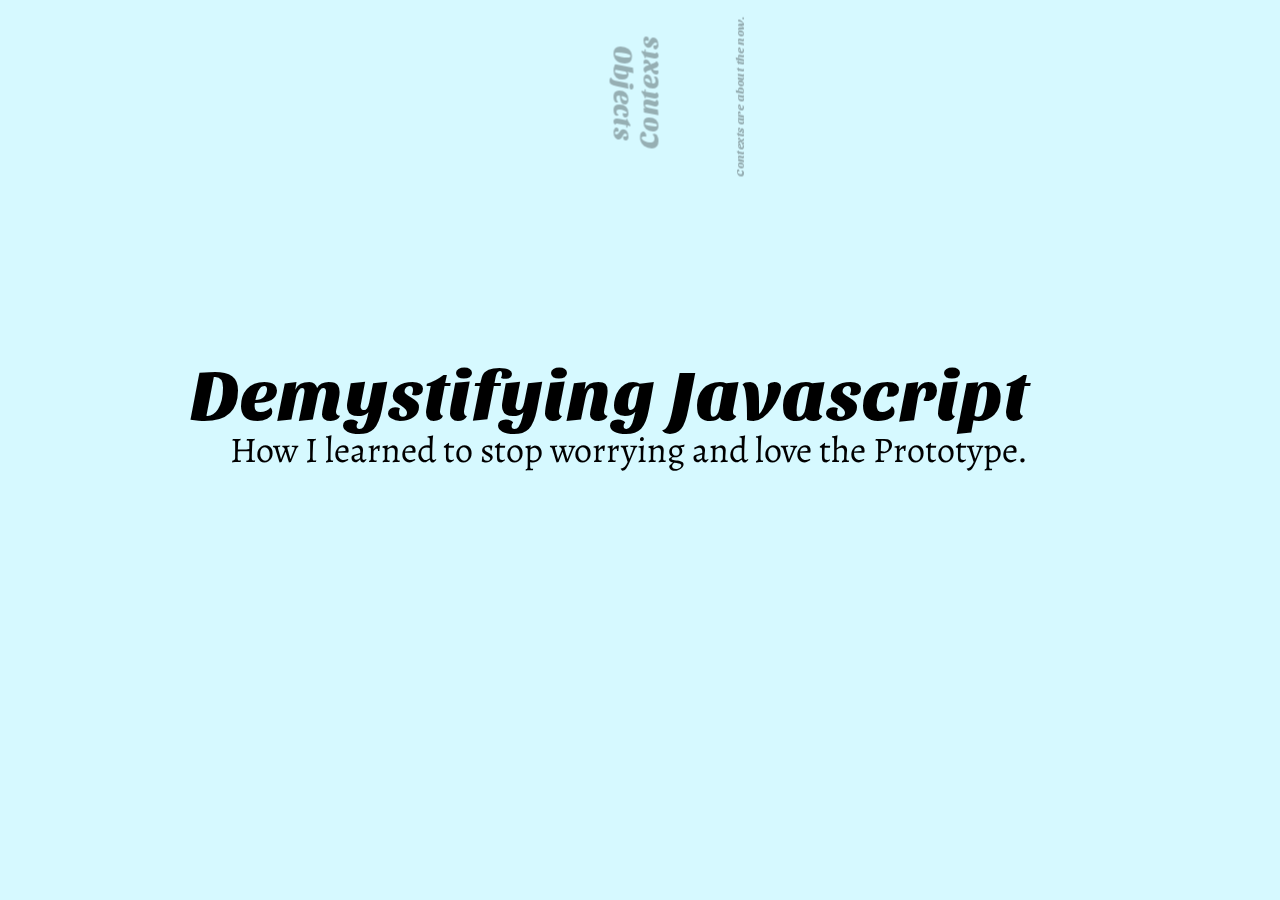
==== demystifyingJS.html @ 4c366435 "Updates for prototype content" ====
<!doctype html>

<html lang="en">
<head>
    <meta charset="utf-8" />
    <meta name="viewport" content="width=1024" />
    <meta name="apple-mobile-web-app-capable" content="yes" />
    <title>Demystifying Javascript</title>
    
    <meta name="description" content="impress.js is a presentation tool based on the power of CSS3 transforms and transitions in modern browsers and inspired by the idea behind prezi.com." />
    <meta name="author" content="Bartek Szopka" />

    <link href="http://fonts.googleapis.com/css?family=Sansita+One|Alegreya:400,900" rel="stylesheet" />
    <link href="css/demystifyingJS.css" rel="stylesheet" />
    
    <link rel="shortcut icon" href="favicon.png" />
    <link rel="apple-touch-icon" href="apple-touch-icon.png" />
</head>

<body class="impress-not-supported">

<!--
    For example this fallback message is only visible when there is `impress-not-supported` class on body.
-->
<div class="fallback-message">
    <p>Your browser <b>doesn't support the features required</b> by impress.js, so you are presented with a simplified version of this presentation.</p>
    <p>For the best experience please use the latest <b>Chrome</b>, <b>Safari</b> or <b>Firefox</b> browser.</p>
</div>

<div id="impress">

	<div id="start" class="step" data-x="0" data-y="0" data-scale="4">
        <div class="title">Demystifying Javascript</div>
		<div class="blurb">How I learned to stop worrying and love the Prototype.</div>
    </div>
	
	<div id="start2" class="step" data-x="0" data-y="0" data-z="-10" data-scale="4">
        <div class="heart"></div>
    </div>
	
	<div id="who" class="step" data-x="0" data-y="0" data-rotate-x="0" data-rotate-y="-90">
		<span style="font-size: 0.75em">My name is</span>&nbsp;
		<span class="title">Lindsay Donaghe</span>
		<ul>
		<li>I love <strong>Javascript</strong>.</li>
		<li>I build <strong>widgets</strong>.</li>
		<li>I like to <strong>share</strong>.</li>
		</ul>
    </div>
	
	<div id="who2" class="step" data-x="0" data-y="0" data-rotate-x="0" data-rotate-y="-90" data-scale="1">
		<div style="position: absolute; top: 103px; left: 270px;">
		We are creating a Javascript community:<br/>
		Join us at meetup.intranet.gdg/<strong>starfield</strong>
		</div>
    </div>
	
	<div id="history" class="step" data-x="-1200" data-y="-2000">
        <h1>Long, long ago, in 1995...</h1>
    </div>
	
	<div id="concepts" class="step" data-x="0" data-y="-1500">
        <div class="objects">Objects</div>
		<div class="contexts">Contexts</div>
    </div>
	
	<div id="obj-data" class="step only-present" data-group="objects" data-x="-390" data-y="-1400" data-rotate-z="90">
		<div class="substep">
			<div class="g-property">
			<span>Data</span>
			</div>
		</div>
    </div>
	
	<div id="obj1" class="step only-present" data-group="objects" data-x="-390" data-y="-1400" data-rotate-z="90">
		<div class="substep">
			<div class="g-property">
			<span>Key</span>
			<span>Value</span>
			</div>
		</div>
    </div>
	
	<div id="obj2" class="step only-present" data-group="objects" data-x="-390" data-y="-1400" data-rotate-z="90">
		<div class="substep">
			<div class="g-property">Property</div>
		</div>
    </div>
	
	<div id="obj3" class="step only-present" data-group="objects" data-x="-390" data-y="-1400" data-rotate-z="90">
		<div class="substep">
			<div class="g-property">Property</div>
			<div class="g-object">
				<div>Object</div>
			</div>
		</div>
    </div>
	
	<div id="obj4" class="step only-present" data-group="objects" data-x="-390" data-y="-1400" data-rotate-z="90">
		<div class="substep">
			<div class="g-property">Property</div>
			<div class="g-object">
				<div>Object</div>
				<ul>
				<li>Property</li>
				<li>Property</li>
				<li>Property</li>
				<li>Property</li>
				</ul>
			</div>
		</div>
    </div>
	
	<div id="obj5" class="step only-present" data-group="objects" data-x="-390" data-y="-1400" data-rotate-z="90">
		<div class="substep">
			<div class="g-object type-object">
				<div>Constructor</div>
				<ul>
				<li>Property</li>
				<li>Property</li>
				<li>Property</li>
				<li>Property</li>
				</ul>
			</div>
			<div class="g-object trait-object">
				<div>Prototype</div>
				<ul>
				<li>Property</li>
				<li>Property</li>
				<li>Property</li>
				<li>Property</li>
				</ul>
			</div>
			<div class="g-object instance-object">
				<div>Instance</div>
				<ul>
				<li>Property</li>
				<li>Property</li>
				<li>Property</li>
				<li>Property</li>
				</ul>
			</div>
		</div>
    </div>
	
	<div id="obj6" class="step only-present" data-group="objects" data-x="-390" data-y="-1400" data-rotate-z="90">
		<div class="substep">
			<div class="g-object type-object">
				<div>Constructor</div>
				<ul>
				<li class="trait-color">Prototype</li>
				<li>Property</li>
				<li>Property</li>
				<li>Property</li>
				</ul>
			</div>
			<div class="g-object trait-object">
				<div>Prototype</div>
				<ul>
				<li class="type-color">Constructor</li>
				<li>Property</li>
				<li>Property</li>
				<li>Property</li>
				</ul>
			</div>
			<div class="g-object instance-object">
				<div>Instance</div>
				<ul>
				<li class="type-color">Constructor</li>
				<li>Property</li>
				<li>Property</li>
				<li>Property</li>
				</ul>
			</div>
		</div>
    </div>
	
	<div id="instance1" class="step only-group-instance" data-isprop="true" data-group="instance" data-x="-600" data-y="-1450" data-z="-800">
		<div class="substep">
			<div class="type-object-details object-details">
				<div class="title">Instance</div>
			</div>
		</div>
	</div>
	
	<div id="instance2" class="step only-present" data-group="instance" data-x="-600" data-y="-1450" data-z="-800">
		<div class="substep">
			<div class="content">
				<div>Everybody loves Instances.</div>
				<img src="images/code-instance1.png" />
			</div>
		</div>
	</div>
	
	<div id="instance3" class="step only-present" data-group="instance" data-x="-600" data-y="-1450" data-z="-800">
		<div class="substep">
			<div class="content">
				<div>Instant Extensibility</div>
				<img src="images/code-instance2.png" />
			</div>
		</div>
	</div>
	
	<div id="instance4" class="step only-present" data-group="instance" data-x="-600" data-y="-1450" data-z="-800">
		<div class="substep">
			<div class="content">
				<div>Oh the things we can do...</div>
				<img src="images/code-instance3.png" />
			</div>
		</div>
	</div>
	
	<div id="instance3" class="step only-present" data-group="instance" data-x="-600" data-y="-1450" data-z="-800">
		<div class="substep">
			<div class="content">
				<div>More is better?</div>
				<img src="images/code-instance4.png" />
			</div>
		</div>
	</div>
	
	<div id="instance4" class="step only-present" data-group="instance" data-x="-600" data-y="-1450" data-z="-800">
		<div class="substep">
			<div class="content">
				<div>We can rebuild him. We have the technology.</div>
				<img src="images/code-instance5.png" />
			</div>
		</div>
	</div>

	<div id="constructor" class="step" data-mimic="obj6"></div>
	
	<div id="constructor1" class="step only-group-constructor" data-isprop="true" data-group="constructor" data-x="-200" data-y="-1750" data-z="-800">
		<div class="substep">
			<div class="type-object-details object-details">
				<div class="title">Constructor</div>
			</div>
		</div>
	</div>
	
	<div id="constructor2" class="step only-present" data-group="constructor" data-x="-200" data-y="-1750" data-z="-800">
		<div class="substep">
			<div class="content">
				<div>The Object Factory</div>
				<img src="images/code-constructor1.png" />
			</div>
		</div>
	</div>
	
	<div id="constructor3" class="step only-present" data-group="constructor" data-x="-200" data-y="-1750" data-z="-800">
		<div class="substep">
			<div class="content">
				<div>Initializes an Instance</div>
				<img src="images/code-constructor2.png" />
			</div>
		</div>
	</div>
	
	<div id="constructor5" class="step only-present" data-group="constructor" data-x="-200" data-y="-1750" data-z="-800">
		<div class="substep">
			<div class="content">
				<div>Where does it live?</div>
				<img src="images/code-constructor4.png" />
			</div>
		</div>
	</div>
	
	<div id="constructor4" class="step only-present" data-group="constructor" data-x="-200" data-y="-1750" data-z="-800">
		<div class="substep">
			<div class="content">
				<div>Verifies object Pedigree vs Type</div>
				<img src="images/code-constructor3.png" />
			</div>
		</div>
	</div>
	
	<div id="prototype" class="step" data-mimic="obj6"></div>
	
	<div id="prototype1" class="step only-group-prototype" data-isprop="true" data-group="prototype" data-x="-200" data-y="-1025" data-z="-800">
		<div class="substep">
			<div class="type-object-details object-details">
				<div class="title">Protoype</div>
			</div>
		</div>
	</div>
	
	<div id="prototype2" class="step only-present" data-group="prototype" data-x="-200" data-y="-1025" data-z="-800">
		<div class="substep">
			<div class="content">
				<div>We are all connected</div>
				<img src="images/code-prototype1.png" />				
			</div>
		</div>
	</div>
	
	<div id="prototype2" class="step only-present" data-group="prototype" data-x="-200" data-y="-1025" data-z="-800">
		<div class="substep">
			<div class="content">
				<div>Instant extensibility</div>
				<img src="images/code-prototype2.png" />				
			</div>
		</div>
	</div>
	
	<div id="prototype3" class="step only-present" data-group="prototype" data-x="-200" data-y="-1025" data-z="-800">
		<div class="substep">
			<div class="content">
				<div>REALLY Instant extensibility</div>
				<img src="images/code-prototype3.png" />				
			</div>
		</div>
	</div>
	
	<div id="prototype5" class="step only-present" data-group="prototype" data-x="-200" data-y="-1025" data-z="-800">
		<div class="substep">
			<div class="content">
				<div>Default value provider</div>
				<img src="images/code-prototype4.png" />				
			</div>
		</div>
	</div>
	
	<div id="prototype6" class="step only-present" data-group="prototype" data-x="-200" data-y="-1025" data-z="-800">
		<div class="substep">
			<div class="content">
				<div>More than one way to skin a Nyan cat</div>
				<img src="images/code-prototype5.png" />				
			</div>
		</div>
	</div>
	
	<div id="prototype-inheritance" class="step" data-mimic="obj6"></div>
	
	<div id="inheritance1" class="step only-present" data-group="prototype" data-x="-200" data-y="-1025" data-z="-800">
		<div class="substep">
			<div class="content">
				<div>Inheritance via the Prototype</div>
				<img src="images/code-prototype6.png" />				
			</div>
		</div>
	</div>
	
	<div id="inheritance2" class="step only-present" data-group="prototype" data-x="-200" data-y="-1025" data-z="-800">
		<div class="substep">
			<div class="content">
				<div>Are you my type?</div>
				<img src="images/code-prototype7.png" />				
			</div>
		</div>
	</div>
	
	<div id="inheritance3" class="step only-present" data-group="prototype" data-x="-200" data-y="-1025" data-z="-800">
		<div class="substep">
			<div class="content">
				<div>Know where you're coming from...</div>
				<img src="images/code-prototype8.png" />				
			</div>
		</div>
	</div>
	
	<div id="inheritance4" class="step only-present" data-group="prototype" data-x="-200" data-y="-1025" data-z="-800">
		<div class="substep">
			<div class="content">
				<div>Now we have it.</div>
				<img src="images/code-prototype9.png" />				
			</div>
		</div>
	</div>
	
	<div id="prototype-chain" data-group="objects" class="step prototypechain only-present" data-x="-800" data-y="-1500" data-z="-3500" data-rotate-z="90">
		<div>Prototype Chain</div>
		<div>Can we find the property in the instance?</div>
			<div>Yes - Return it!</div>
			<div>No - Check the <span class="pcnext">constructor's prototype.</span></div>
    </div>
	
	<div id="prototype-chain-2" data-group="objects" class="step prototypechain only-present" data-x="-920" data-y="-1400" data-z="-3000" data-rotate-z="90">
		<div style="padding-top:175px;">Can we find the property in the</div>
			<div style="font-size: 170%;background: rgb(215, 215, 215);">constructor's prototype?</div>
			<div>Yes - Return it!</div>
			<div>No - Check the <span class="pcnext">constructor's prototype's constructor.</span></div>
    </div>
	
	<div id="concepts2" class="step" data-mimic="concepts" data-x="0" data-y="-1500" data-scale="1"></div>
	
	<div id="con1" class="step" data-x="400" data-y="-1500" data-rotate-z="-90">
		<div class="title">Contexts are about the now.</div>
    </div>

	<div id="overview" class="step" data-x="0" data-y="-500" data-scale="6">
    </div>
</div>

<script src="js/impress.js"></script>
<script>impress(undefined, {
	onStepEnter: function(step) { if (window[step.id + 'Action'] !== undefined) window[step.id + 'Action'](step); }
}).init();

function obj6Action(step)
{
	var to = $('#obj6 .type-object');
	console.log('in obj6 action ' + to.style.top);
}

var $ = function ( selector, context ) {
        context = context || document;
        return context.querySelector(selector);
};

function createLine(x1,y1, x2,y2){
    var length = Math.sqrt((x1-x2)*(x1-x2) + (y1-y2)*(y1-y2));
  var angle  = Math.atan2(y2 - y1, x2 - x1) * 180 / Math.PI;
  var transform = 'rotate('+angle+'deg)';

    var line = $('<div>')
        .appendTo('#impress')
        .addClass('line')
        .css({
          'position': 'absolute',
          'transform': transform
        })
        .width(length)
        .offset({left: x1, top: y1});

    return line;
}

</script>
</body>
</html>
---- css/demystifyingJS.css ----
/* 
    We start with a good ol' reset.
    That's the one by Eric Meyer http://meyerweb.com/eric/tools/css/reset/ 
    
    You can probably argue if it is needed here, or not, but for sure it
    doesn't do any harm and gives us a fresh start.
*/

html, body, div, span, applet, object, iframe,
h1, h2, h3, h4, h5, h6, p, blockquote, pre,
a, abbr, acronym, address, big, cite, code,
del, dfn, em, img, ins, kbd, q, s, samp,
small, strike, strong, sub, sup, tt, var,
b, u, i, center,
dl, dt, dd, ol, ul, li,
fieldset, form, label, legend,
table, caption, tbody, tfoot, thead, tr, th, td,
article, aside, canvas, details, embed, 
figure, figcaption, footer, header, hgroup, 
menu, nav, output, ruby, section, summary,
time, mark, audio, video {
    margin: 0;
    padding: 0;
    border: 0;
    font-size: 100%;
    font: inherit;
    vertical-align: baseline;
}

/* HTML5 display-role reset for older browsers */
article, aside, details, figcaption, figure, 
footer, header, hgroup, menu, nav, section {
    display: block;
}
body {
    line-height: 1;
}
ol, ul {
    list-style: none;
}
blockquote, q {
    quotes: none;
}
blockquote:before, blockquote:after,
q:before, q:after {
    content: '';
    content: none;
}

table {
    border-collapse: collapse;
    border-spacing: 0;
}

/*
    Now here is when interesting things start to appear.
    
    We set up <body> styles with default font and nice gradient in the background.
    And yes, there is a lot of repetition there because of -prefixes but we don't
    want to leave anybody behind.
*/
body {
    font-family: 'PT Sans', sans-serif;
    min-height: 740px;

	background: rgb(214,249,255); /* Old browsers */
	/*background: -moz-radial-gradient(center, ellipse cover,  rgba(214,249,255,1) 0%, rgba(158,232,250,1) 100%);  FF3.6+ */
	/*background: -webkit-gradient(radial, center center, 0px, center center, 100%, color-stop(0%,rgba(214,249,255,1)), color-stop(100%,rgba(158,232,250,1))); /* Chrome,Safari4+ */
	/*background: -webkit-radial-gradient(center, ellipse cover,  rgba(214,249,255,1) 0%,rgba(158,232,250,1) 100%); /* Chrome10+,Safari5.1+ */
	/*background: -o-radial-gradient(center, ellipse cover,  rgba(214,249,255,1) 0%,rgba(158,232,250,1) 100%); /* Opera 12+ */
	/*background: -ms-radial-gradient(center, ellipse cover,  rgba(214,249,255,1) 0%,rgba(158,232,250,1) 100%); /* IE10+ */
	/*background: radial-gradient(center, ellipse cover,  rgba(214,249,255,1) 0%,rgba(158,232,250,1) 100%); /* W3C */
	-webkit-transition: background-color 500ms ease-out 200ms; /* property duration timing-function delay */
    -moz-transition: background-color 500ms ease-out 200ms;
    -o-transition: background-color 500ms ease-out 200ms;
    transition: background-color 500ms ease-out 200ms;
}

body.impress-group-objects {
	background-color: #A086CE; /*rgb(160,134,206); /* Old browsers */
	/*
	background: -moz-radial-gradient(center, ellipse cover,  rgba(229,112,231,1) 0%, rgba(200,94,199,1) 47%, rgba(168,73,163,1) 100%); 
	background: -webkit-gradient(radial, center center, 0px, center center, 100%, color-stop(0%,rgba(229,112,231,1)), color-stop(47%,rgba(200,94,199,1)), color-stop(100%,rgba(168,73,163,1)));
	background: -webkit-radial-gradient(center, ellipse cover,  rgba(229,112,231,1) 0%,rgba(200,94,199,1) 47%,rgba(168,73,163,1) 100%); 
	background: -o-radial-gradient(center, ellipse cover,  rgba(229,112,231,1) 0%,rgba(200,94,199,1) 47%,rgba(168,73,163,1) 100%);
	background: -ms-radial-gradient(center, ellipse cover,  rgba(229,112,231,1) 0%,rgba(200,94,199,1) 47%,rgba(168,73,163,1) 100%);
	background: radial-gradient(center, ellipse cover,  rgba(229,112,231,1) 0%,rgba(200,94,199,1) 47%,rgba(168,73,163,1) 100%); 
	
	-webkit-transition: background-color 500ms ease-out 200ms;  property duration timing-function delay 
    -moz-transition: background-color 500ms ease-out 200ms;
    -o-transition: background-color 500ms ease-out 200ms;
    transition: background-color 500ms ease-out 200ms;*/
}

body.impress-group-instance {
	background-color: #8EFF9D;
}

body.impress-group-constructor {
	background-color: #8EBDFF;
}

body.impress-group-prototype {
	background-color: #F5FF8E;
}

/*
    Now let's bring some text styles back ...
*/
b, strong { font-weight: bold }
i, em { font-style: italic }

/*
    ... and give links a nice look.
*/
a {
    color: inherit;
    text-decoration: none;
    padding: 0 0.1em;
    background: rgba(255,255,255,0.5);
    text-shadow: -1px -1px 2px rgba(100,100,100,0.9);
    border-radius: 0.2em;
    
    -webkit-transition: 0.5s;
    -moz-transition:    0.5s;
    -ms-transition:     0.5s;
    -o-transition:      0.5s;
    transition:         0.5s;
}

a:hover,
a:focus {
    background: rgba(255,255,255,1);
    text-shadow: -1px -1px 2px rgba(100,100,100,0.5);
}

/*
    Because the main point behind the impress.js demo is to demo impress.js
    we display a fallback message for users with browsers that don't support
    all the features required by it.
    
    All of the content will be still fully accessible for them, but I want
    them to know that they are missing something - that's what the demo is
    about, isn't it?
    
    And then we hide the message, when support is detected in the browser.
*/

.fallback-message {
    font-family: sans-serif;
    line-height: 1.3;
    
    width: 780px;
    padding: 10px 10px 0;
    margin: 20px auto;

    border: 1px solid #E4C652;
    border-radius: 10px;
    background: #EEDC94;
}

.fallback-message p {
    margin-bottom: 10px;
}

.impress-supported .fallback-message {
    display: none;
}

/*
    Now let's style the presentation steps.
    
    We start with basics to make sure it displays correctly in everywhere ...
*/

.step {
    position: relative;
    width: 900px;
    padding: 40px;
    margin: 20px auto;

    -webkit-box-sizing: border-box;
    -moz-box-sizing:    border-box;
    -ms-box-sizing:     border-box;
    -o-box-sizing:      border-box;
    box-sizing:         border-box;

    font-family: 'Alegreya', Arial, sans-serif;
    font-size: 36px;
    line-height: 1.5;
}

/*
    ... and we enhance the styles for impress.js.
    
    Basically we remove the margin and make inactive steps a little bit transparent.
*/
.impress-enabled .step {
    margin: 0;
    opacity: 0.3;

    -webkit-transition: opacity 1s;
    -moz-transition:    opacity 1s;
    -ms-transition:     opacity 1s;
    -o-transition:      opacity 1s;
    transition:         opacity 1s;
}

.impress-enabled .step.active { opacity: 1 }

/* if we want steps that only show when they are the present step... */
.impress-enabled .step.only-present  {
    opacity: 0;
	
	-webkit-transition: opacity 1s;
    -moz-transition:    opacity 1s;
    -ms-transition:     opacity 1s;
    -o-transition:      opacity 1s;
    transition:         opacity 1s;
}

.impress-enabled  .step.only-present.active 
{
	opacity: 1;
}

/* if we want steps that only show when they are part of the active group... */
.impress-enabled  .step.only-group-instance,
.impress-enabled  .step.only-group-constructor,
.impress-enabled  .step.only-group-prototype
{
    opacity: 0;
}

.impress-enabled.impress-group-instance .step.only-group-instance,
.impress-enabled.impress-group-constructor .step.only-group-constructor,
.impress-enabled.impress-group-prototype .step.only-group-prototype 
{
	opacity: 1;
}

div.line{
  transform-origin: 0 100%;
  height: 3px; /* Line width of 3 */
  background: #000; /* Black fill */
}

/*
    These 'slide' step styles were heavily inspired by HTML5 Slides:
    http://html5slides.googlecode.com/svn/trunk/styles.css
    
    ;)
    
    They cover everything what you see on first three steps of the demo.
*/
.concept {
    display: block;

    width: 900px;
    height: 700px;
    padding: 40px 60px;

    background-color: white;
    border: 1px solid rgba(0, 0, 0, .3);
    border-radius: 10px;
    box-shadow: 0 2px 6px rgba(0, 0, 0, .1);

    color: rgb(102, 102, 102);
    text-shadow: 0 2px 2px rgba(0, 0, 0, .1);

    font-family: 'Paytone One', Arial, sans-serif;
    font-size: 30px;
    line-height: 36px;
    letter-spacing: -1px;
}

.title {
	font-family: 'Sansita One', Arial, sans-serif;
	font-size: 48px;
}

#start .title {
	position: absolute;
	top: -40px;
	left: 0;
	font-size: 2em;
}

#start .blurb {
	font-size: 1em;
}

.impress-on-start2 #start {
	opacity: 1;
}
#start2.future {
	opacity:0;
}

#start2 .heart {
    position: relative;
    width: 200px;
    height: 180px;
	left: 500px;
	top: -40px;
	
	-webkit-transform: rotate(25deg);
       -moz-transform: rotate(25deg);
        -ms-transform: rotate(25deg);
         -o-transform: rotate(25deg);
            transform: rotate(25deg);
}
#start2 .heart:before,
#start2 .heart:after {
    position: absolute;
    content: "";
    left: 150px;
    top: 0;
    width: 150px;
    height: 240px;
    background: #fc2e5a;
    -moz-border-radius: 70px 70px 0 0;
    border-radius: 70px 70px 0 0;
    -webkit-transform: rotate(-45deg);
       -moz-transform: rotate(-45deg);
        -ms-transform: rotate(-45deg);
         -o-transform: rotate(-45deg);
            transform: rotate(-45deg);
    -webkit-transform-origin: 0 100%;
       -moz-transform-origin: 0 100%;
        -ms-transform-origin: 0 100%;
         -o-transform-origin: 0 100%;
            transform-origin: 0 100%;
}
#start2 .heart:after {
    left: 0;
    -webkit-transform: rotate(45deg);
       -moz-transform: rotate(45deg);
        -ms-transform: rotate(45deg);
         -o-transform: rotate(45deg);
            transform: rotate(45deg);
    -webkit-transform-origin: 100% 100%;
       -moz-transform-origin: 100% 100%;
        -ms-transform-origin: 100% 100%;
         -o-transform-origin: 100% 100%;
            transform-origin :100% 100%;
}

#who2.future {
	opacity:0;
}

#concepts .title {
	position: absolute;
	top: -200px;
	left: 0;
}

.objects, .contexts {
   font-family: 'Sansita One', Arial, sans-serif;
	font-size: 3em;
	text-align: center;
	position: absolute;
}

.impress-group-objects #concepts {
	opacity: 0.8;
}
.impress-group-objects .objects {
	color: #fff;
	opacity: 1;
	-webkit-transition: color 500ms ease-out 200ms; /* property duration timing-function delay */
    -moz-transition: color 500ms ease-out 200ms;
    -o-transition: color 500ms ease-out 200ms;
    transition: color 500ms ease-out 200ms;
}

.substep {
	height: 600px;
	width: 100%;
	position: relative;
	border: 1px solid transparent; /* to get layout to work */
}

.objects {
	-webkit-transform: rotate(90deg);
       -moz-transform: rotate(90deg);
        -ms-transform: rotate(90deg);
         -o-transform: rotate(90deg);
            transform: rotate(90deg);
	top: 30px;
	left: 190px;
}

.contexts {
	-webkit-transform: rotate(-90deg);
       -moz-transform: rotate(-90deg);
        -ms-transform: rotate(-90deg);
         -o-transform: rotate(-90deg);
            transform: rotate(-90deg);
	top: 30px;
	right: 190px;
}

.g-property
{
	position: absolute;
	top: 150px;
	left: 320px;
	width: 230px;
	background-color: #fff;
	border: 2px solid #000; 
	font-family: Consolas;
	padding: 10px 0 0 20px;
}

#obj4 .g-property { opacity: 0; }
#obj4.active .g-property
{
	opacity: 1;
	top:300px;
-webkit-animation: gprop 1s ease 0.25s 1;
-moz-animation: gprop 1s ease 0.25s 1;
-o-animation: gprop 1s ease 0.25s 1;
}

@keyframes gprop
{
from {top: 150px;}
to {top:300px;}
}

@-moz-keyframes gprop /* Firefox */
{
from {top: 150px;}
to {top:300px;}
}

@-webkit-keyframes gprop /*Safari and Chrome */
{
from {top: 150px;}
to {top:300px;}
}

.g-object
{
	position: absolute;
	height: 302px;
	width: 320px;
	border: 2px solid #000;
	font-family: Consolas;
}

#obj3 .g-object, #obj4 .g-object 
{
	top: 250px;
	left: 250px;
	background-color: #ddd;
}

.g-object div 
{
	position: absolute;
	top: 115px;
	left: -115px;
	width: 300px;
	text-align: center;
	font-size: 1.1em;
    -webkit-transform: rotate(-90deg);
    -moz-transform:    rotate(-90deg);
    -ms-transform:     rotate(-90deg);
    -o-transform:      rotate(-90deg);
    transform:         rotate(-90deg);
}

.instance-object { opacity: 0; background-color: #8EFF9D;}
#obj5.active .instance-object,
#obj6.active .instance-object
{
	opacity: 1;
	top: 320px;
	left: 230px;
	
	-moz-transform: scale(0.8);
	-webkit-transform: scale(0.8);
	transform: scale(0.8);
}

#obj5.active .instance-object
{	
	-webkit-animation: instobj 1s ease 0.25s 1;
	-moz-animation: instobj 1s ease 0.25s 1;
	-o-animation: instobj 1s ease 0.25s 1;
	
	-webkit-transition: opacity 1s;
    -moz-transition:    opacity 1s;
    -ms-transition:     opacity 1s;
    -o-transition:      opacity 1s;
    transition:         opacity 1s;
	
	 -webkit-transition-delay: 0.25s;
    -moz-transition-delay:    0.25s;
    -ms-transition-delay:     0.25s;
    -o-transition-delay:      0.25s;
    transition-delay:         0.25s;
}

@keyframes instobj
{
from {top: 250px; left: 250px; transform: scale(1);}
to {top:320px; left: 230px; transform: scale(0.8);}
}

@-moz-keyframes instobj /* Firefox */
{
from {top: 250px; left: 250px; -moz-transform: scale(1);}
to {top:320px; left: 230px; -moz-transform: scale(0.8);}
}

@-webkit-keyframes instobj /*Safari and Chrome */
{
from {top: 250px; left: 250px; -webkit-transform: scale(1);}
to {top:320px; left: 230px; -webkit-transform: scale(0.8);}
}

.type-object, .type-color { background-color: #8EBDFF !important; }
.past .type-object, .future .type-object { opacity: 0; }
#obj5.active .type-object,
#obj6.active .type-object
{
	opacity: 1;
	top:50px;
	left: 0px;
	-moz-transform: scale(0.8);
	-webkit-transform: scale(0.8);
	transform: scale(0.8);
}

#obj5.active .type-object
{
	-webkit-animation: typeobj 1s ease 0.5s 1;
	-moz-animation: typeobj 1s ease 0.5s 1;
	-o-animation: typeobj 1s ease 0.5s 1;
	
	 -webkit-transition: opacity 1s;
    -moz-transition:    opacity 1s;
    -ms-transition:     opacity 1s;
    -o-transition:      opacity 1s;
    transition:         opacity 1s;
	
	 -webkit-transition-delay: 0.5s;
    -moz-transition-delay:    0.5s;
    -ms-transition-delay:     0.5s;
    -o-transition-delay:      0.5s;
    transition-delay:         0.5s;
}

@keyframes typeobj
{
from {top: 250px; left: 250px; transform: scale(1); }
to {top:50px; left: 0px; transform: scale(0.8); }
}

@-moz-keyframes typeobj /* Firefox */
{
from {top: 250px; left: 250px; -moz-transform: scale(1);}
to {top:50px; left: 0px; -moz-transform: scale(0.8); }
}

@-webkit-keyframes typeobj /*Safari and Chrome */
{
from {top: 250px; left: 250px; -webkit-transform: scale(1); }
to {top:50px; left: 0px; -webkit-transform: scale(0.8); }
}
.trait-object, .trait-color { background-color: #F5FF8E  !important;}
.future .trait-object, .past .trait-object { opacity: 0; }
#obj5.active .trait-object,
#obj6.active .trait-object
{
	opacity: 1;
	top:50px;
	left: 470px;
	
	-moz-transform: scale(0.8);
	-webkit-transform: scale(0.8);
	transform: scale(0.8);
}

#obj5.active .trait-object
{
	-webkit-animation: traitobj 1s ease 0.5s 1;
	-moz-animation: traitobj 1s ease 0.5s 1;
	-o-animation: traitobj 1s ease 0.5s 1;
	
	-webkit-transition: opacity 1s;
    -moz-transition:    opacity 1s;
    -ms-transition:     opacity 1s;
    -o-transition:      opacity 1s;
    transition:         opacity 1s;
	
	 -webkit-transition-delay: 0.5s;
    -moz-transition-delay:    0.5s;
    -ms-transition-delay:     0.5s;
    -o-transition-delay:      0.5s;
    transition-delay:         0.5s;
}

@keyframes traitobj
{
from {top: 250px; left: 250px; transform: scale(1);}
to {top:50px; left: 470px; transform: scale(0.8);}
}

@-moz-keyframes traitobj /* Firefox */
{
from {top: 250px; left: 250px; -moz-transform: scale(1);}
to {top:50px; left: 470px; -moz-transform: scale(0.8);}
}

@-webkit-keyframes traitobj /*Safari and Chrome */
{
from {top: 250px; left: 250px; -webkit-transform: scale(1);}
to {top:50px; left: 470px; -webkit-transform: scale(0.8);}
}


.g-object ul {
	left: 70px;
	position: absolute;
	top: 0;
	width: 248px;
	border-left: 2px solid #000;
	margin: 0;
	padding: 0;
}
.g-object li { 
	opacity: 0; 
	padding: 10px 20px;
	border-bottom: 2px solid #000;
	background: #fff;
}
.active .g-object li { opacity:1; }

.g-object li:last-child { border-bottom: none; }

#obj4.active .g-object li:nth-child(1) {
	opacity: 1;

    -webkit-transition: opacity 1s;
    -moz-transition:    opacity 1s;
    -ms-transition:     opacity 1s;
    -o-transition:      opacity 1s;
    transition:         opacity 1s;
	
	 -webkit-transition-delay: 0.5s;
    -moz-transition-delay:    0.5s;
    -ms-transition-delay:     0.5s;
    -o-transition-delay:      0.5s;
    transition-delay:         0.5s;
}
#obj4.active .g-object li:nth-child(2) {
	opacity: 1;

    -webkit-transition: opacity 1s;
    -moz-transition:    opacity 1s;
    -ms-transition:     opacity 1s;
    -o-transition:      opacity 1s;
    transition:         opacity 1s;
	
	 -webkit-transition-delay: 0.5s;
    -moz-transition-delay:    0.5s;
    -ms-transition-delay:     0.5s;
    -o-transition-delay:      0.5s;
    transition-delay:         0.5s;
}
#obj4.active .g-object li:nth-child(3) {
	opacity: 1;

    -webkit-transition: opacity 1s;
    -moz-transition:    opacity 1s;
    -ms-transition:     opacity 1s;
    -o-transition:      opacity 1s;
    transition:         opacity 1s;
	
	 -webkit-transition-delay: 0.75s;
    -moz-transition-delay:    0.75s;
    -ms-transition-delay:     0.75s;
    -o-transition-delay:      0.75s;
    transition-delay:         0.75s;
}
#obj4.active .g-object li:nth-child(4) {
	opacity: 1;

    -webkit-transition: opacity 1s;
    -moz-transition:    opacity 1s;
    -ms-transition:     opacity 1s;
    -o-transition:      opacity 1s;
    transition:         opacity 1s;
	
	 -webkit-transition-delay: 1s;
    -moz-transition-delay:    1s;
    -ms-transition-delay:     1s;
    -o-transition-delay:      1s;
    transition-delay:         1s;
}

.type-object-details div.title {
	
}
.object-details div.title {
	font-family: Consolas;
	font-size: 2em;
	text-align: center;
}

.impress-group-instance .content,
.impress-group-constructor .content,
.impress-group-prototype .content
 {
	margin-top: 100px;
}

.prototypechain.future{
	opacity: 0;
}

.prototypechain.present {
	opacity: 1;
}

.prototypechain.past {
	opacity: 1;
}

.slide q {
    display: block;
    font-size: 50px;
    line-height: 72px;

    margin-top: 100px;
}

.slide q strong {
    white-space: nowrap;
}

/*
    And now we start to style each step separately.
    
    I agree that this may be not the most efficient, object-oriented and
    scalable way of styling, but most of steps have quite a custom look
    and typography tricks here and there, so they had to be styles separately.

    First is the title step with a big <h1> (no room for padding) and some
    3D positioning along Z axis.
*/

#title {
    padding: 0;
}

#title .try {
    font-size: 64px;
    position: absolute;
    top: -0.5em;
    left: 1.5em;
    
    -webkit-transform: translateZ(20px);
    -moz-transform:    translateZ(20px);
    -ms-transform:     translateZ(20px);
    -o-transform:      translateZ(20px);
    transform:         translateZ(20px);
}

#title h1 {
    font-size: 190px;
    
    -webkit-transform: translateZ(50px);
    -moz-transform:    translateZ(50px);
    -ms-transform:     translateZ(50px);
    -o-transform:      translateZ(50px);
    transform:         translateZ(50px);
}

#title .footnote {
    font-size: 32px;
}

/*
    Second step is nothing special, just a text with a link, so it doesn't need
    any special styling.
    
    Let's move to 'big thoughts' with centered text and custom font sizes.
*/
#big {
    width: 600px;
    text-align: center;
    font-size: 60px;
    line-height: 1;
}

#big b {
    display: block;
    font-size: 250px;
    line-height: 250px;
}

#big .thoughts {
    font-size: 90px;
    line-height: 150px;
}

/*
    'Tiny ideas' just need some tiny styling.
*/
#tiny {
    width: 500px;
    text-align: center;
}

/*
    This step has some animated text ...
*/
#ing { width: 500px }

/*
    ... so we define display to `inline-block` to enable transforms and
    transition duration to 0.5s ...
*/
#ing b {
    display: inline-block;
    -webkit-transition: 0.5s;
    -moz-transition:    0.5s;
    -ms-transition:     0.5s;
    -o-transition:      0.5s;
    transition:         0.5s;
}

/*
    ... and we want 'positioning` word to move up a bit when the step gets
    `present` class ...
*/
#ing.present .positioning {
    -webkit-transform: translateY(-10px);
    -moz-transform:    translateY(-10px);
    -ms-transform:     translateY(-10px);
    -o-transform:      translateY(-10px);
    transform:         translateY(-10px);
}

/*
    ... 'rotating' to rotate quater of a second later ...
*/
#ing.present .rotating {
    -webkit-transform: rotate(-10deg);
    -moz-transform:    rotate(-10deg);
    -ms-transform:     rotate(-10deg);
    -o-transform:      rotate(-10deg);
    transform:         rotate(-10deg);

    -webkit-transition-delay: 0.25s;
    -moz-transition-delay:    0.25s;
    -ms-transition-delay:     0.25s;
    -o-transition-delay:      0.25s;
    transition-delay:         0.25s;
}

/*
    ... and 'scaling' to scale down after another quater of a second.
*/
#ing.present .scaling {
    -webkit-transform: scale(0.7);
    -moz-transform:    scale(0.7);
    -ms-transform:     scale(0.7);
    -o-transform:      scale(0.7);
    transform:         scale(0.7);

    -webkit-transition-delay: 0.5s;
    -moz-transition-delay:    0.5s;
    -ms-transition-delay:     0.5s;
    -o-transition-delay:      0.5s;
    transition-delay:         0.5s;
}

/*
    The 'imagination' step is again some boring font-sizing.
*/

#imagination {
    width: 600px;
}

#imagination .imagination {
    font-size: 78px;
}

/*
    There is nothing really special about 'use the source, Luke' step, too,
    except maybe of the Yoda background.
    
    As you can see below I've 'hard-coded' it in data URL.
    That's not the best way to serve images, but because that's just this one
    I decided it will be OK to have it this way.
    
    Just make sure you don't blindly copy this approach.
*/
#source {
    width: 700px;
    padding-bottom: 300px;
    
    /* Yoda Icon :: Pixel Art from Star Wars http://www.pixeljoint.com/pixelart/1423.htm */
    background-image: url([data-uri]);
    background-position: bottom right;
    background-repeat: no-repeat;
}

#source q {
    font-size: 60px;
}

/*
    And the "it's in 3D" step again brings some 3D typography - just for fun.
    
    Because we want to position <span> elements in 3D we set transform-style to
    `preserve-3d` on the paragraph.
    It is not needed by webkit browsers, but it is in Firefox. It's hard to say
    which behaviour is correct as 3D transforms spec is not very clear about it.
*/
#its-in-3d p {
    -webkit-transform-style: preserve-3d;
    -moz-transform-style:    preserve-3d; /* Y U need this Firefox?! */
    -ms-transform-style:     preserve-3d;
    -o-transform-style:      preserve-3d;
    transform-style:         preserve-3d;
}

/*
    Below we position each word separately along Z axis and we want it to transition
    to default position in 0.5s when the step gets `present` class.
    
    Quite a simple idea, but lot's of styles and prefixes.
*/
#its-in-3d span,
#its-in-3d b {
    display: inline-block;
    -webkit-transform: translateZ(40px);
    -moz-transform:    translateZ(40px);
    -ms-transform:     translateZ(40px);
    -o-transform:      translateZ(40px);
     transform:        translateZ(40px);
            
    -webkit-transition: 0.5s;
    -moz-transition:    0.5s;
    -ms-transition:     0.5s;
    -o-transition:      0.5s;
    transition:         0.5s;
}

#its-in-3d .have {
    -webkit-transform: translateZ(-40px);
    -moz-transform:    translateZ(-40px);
    -ms-transform:     translateZ(-40px);
    -o-transform:      translateZ(-40px);
    transform:         translateZ(-40px);
}

#its-in-3d .you {
    -webkit-transform: translateZ(20px);
    -moz-transform:    translateZ(20px);
    -ms-transform:     translateZ(20px);
    -o-transform:      translateZ(20px);
    transform:         translateZ(20px);
}

#its-in-3d .noticed {
    -webkit-transform: translateZ(-40px);
    -moz-transform:    translateZ(-40px);
    -ms-transform:     translateZ(-40px);
    -o-transform:      translateZ(-40px);
    transform:         translateZ(-40px);
}

#its-in-3d .its {
    -webkit-transform: translateZ(60px);
    -moz-transform:    translateZ(60px);
    -ms-transform:     translateZ(60px);
    -o-transform:      translateZ(60px);
    transform:         translateZ(60px);
}

#its-in-3d .in {
    -webkit-transform: translateZ(-10px);
    -moz-transform:    translateZ(-10px);
    -ms-transform:     translateZ(-10px);
    -o-transform:      translateZ(-10px);
    transform:         translateZ(-10px);
}

#its-in-3d .footnote {
    font-size: 32px;

    -webkit-transform: translateZ(-10px);
    -moz-transform:    translateZ(-10px);
    -ms-transform:     translateZ(-10px);
    -o-transform:      translateZ(-10px);
    transform:         translateZ(-10px);
}

#its-in-3d.present span,
#its-in-3d.present b {
    -webkit-transform: translateZ(0px);
    -moz-transform:    translateZ(0px);
    -ms-transform:     translateZ(0px);
    -o-transform:      translateZ(0px);
    transform:         translateZ(0px);
}

/*
    The last step is an overview.
    There is no content in it, so we make sure it's not visible because we want
    to be able to click on other steps.

*/
#overview { display: none }

/*
    We also make other steps visible and give them a pointer cursor using the
    `impress-on-` class.
*/
.impress-on-overview .step {
    opacity: 1;
    cursor: pointer;
}


/*
    Now, when we have all the steps styled let's give users a hint how to navigate
    around the presentation.
    
    The best way to do this would be to use JavaScript, show a delayed hint for a
    first time users, then hide it and store a status in cookie or localStorage...
    
    But I wanted to have some CSS fun and avoid additional scripting...
    
    Let me explain it first, so maybe the transition magic will be more readable
    when you read the code.
    
    First of all I wanted the hint to appear only when user is idle for a while.
    You can't detect the 'idle' state in CSS, but I delayed a appearing of the
    hint by 5s using transition-delay.
    
    You also can't detect in CSS if the user is a first-time visitor, so I had to
    make an assumption that I'll only show the hint on the first step. And when
    the step is changed hide the hint, because I can assume that user already
    knows how to navigate.
    
    To summarize it - hint is shown when the user is on the first step for longer
    than 5 seconds.
    
    The other problem I had was caused by the fact that I wanted the hint to fade
    in and out. It can be easily achieved by transitioning the opacity property.
    But that also meant that the hint was always on the screen, even if totally 
    transparent. It covered part of the screen and you couldn't correctly clicked
    through it.
    Unfortunately you cannot transition between display `block` and `none` in pure
    CSS, so I needed a way to not only fade out the hint but also move it out of
    the screen.
    
    I solved this problem by positioning the hint below the bottom of the screen
    with CSS transform and moving it up to show it. But I also didn't want this move
    to be visible. I wanted the hint only to fade in and out visually, so I delayed
    the fade in transition, so it starts when the hint is already in its correct
    position on the screen.
    
    I know, it sounds complicated ... maybe it would be easier with the code?
*/

.hint {
    /*
        We hide the hint until presentation is started and from browsers not supporting
        impress.js, as they will have a linear scrollable view ...
    */
    display: none;
    
    /*
        ... and give it some fixed position and nice styles.
    */
    position: fixed;
    left: 0;
    right: 0;
    bottom: 200px;
    
    background: rgba(0,0,0,0.5);
    color: #EEE;
    text-align: center;
    
    font-size: 50px;
    padding: 20px;
    
    z-index: 100;
    
    /*
        By default we don't want the hint to be visible, so we make it transparent ...
    */
    opacity: 0;
    
    /*
        ... and position it below the bottom of the screen (relative to it's fixed position)
    */
    -webkit-transform: translateY(400px);
    -moz-transform:    translateY(400px);
    -ms-transform:     translateY(400px);
    -o-transform:      translateY(400px);
    transform:         translateY(400px);

    /*
        Now let's imagine that the hint is visible and we want to fade it out and move out
        of the screen.
        
        So we define the transition on the opacity property with 1s duration and another
        transition on transform property delayed by 1s so it will happen after the fade out
        on opacity finished.
        
        This way user will not see the hint moving down.
    */
    -webkit-transition: opacity 1s, -webkit-transform 0.5s 1s;
    -moz-transition:    opacity 1s,    -moz-transform 0.5s 1s;
    -ms-transition:     opacity 1s,     -ms-transform 0.5s 1s;
    -o-transition:      opacity 1s,      -o-transform 0.5s 1s;
    transition:         opacity 1s,         transform 0.5s 1s;
}

/*
    Now we 'enable' the hint when presentation is initialized ...
*/
.impress-enabled .hint { display: block }

/*
    ... and we will show it when the first step (with id 'bored') is active.
*/
.impress-on-bored .hint {
    /*
        We remove the transparency and position the hint in its default fixed
        position.
    */
    opacity: 1;
    
    -webkit-transform: translateY(0px);
    -moz-transform:    translateY(0px);
    -ms-transform:     translateY(0px);
    -o-transform:      translateY(0px);
    transform:         translateY(0px);
    
    /*
        Now for fade in transition we have the oposite situation from the one
        above.
        
        First after 4.5s delay we animate the transform property to move the hint
        into its correct position and after that we fade it in with opacity 
        transition.
    */
    -webkit-transition: opacity 1s 5s, -webkit-transform 0.5s 4.5s;
    -moz-transition:    opacity 1s 5s,    -moz-transform 0.5s 4.5s;
    -ms-transition:     opacity 1s 5s,     -ms-transform 0.5s 4.5s;
    -o-transition:      opacity 1s 5s,      -o-transform 0.5s 4.5s;
    transition:         opacity 1s 5s,         transform 0.5s 4.5s;
}

/*
    And as the last thing there is a workaround for quite strange bug.
    It happens a lot in Chrome. I don't remember if I've seen it in Firefox.
    
    Sometimes the element positioned in 3D (especially when it's moved back
    along Z axis) is not clickable, because it falls 'behind' the <body>
    element.
    
    To prevent this, I decided to make <body> non clickable by setting 
    pointer-events property to `none` value.
    Value if this property is inherited, so to make everything else clickable
    I bring it back on the #impress element.
    
    If you want to know more about `pointer-events` here are some docs:
    https://developer.mozilla.org/en/CSS/pointer-events
    
    There is one very important thing to notice about this workaround - it makes
    everything 'unclickable' except what's in #impress element.
    
    So use it wisely ... or don't use at all.
*/
.impress-enabled          { pointer-events: none }
.impress-enabled #impress { pointer-events: auto }

/*
    There is one funny thing I just realized.
    
    Thanks to this workaround above everything except #impress element is invisible
    for click events. That means that the hint element is also not clickable.
    So basically all of this transforms and delayed transitions trickery was probably
    not needed at all...
    
    But it was fun to learn about it, wasn't it?
*/

/*
    That's all I have for you in this file.
    Thanks for reading. I hope you enjoyed it at least as much as I enjoyed writing it
    for you.
*/
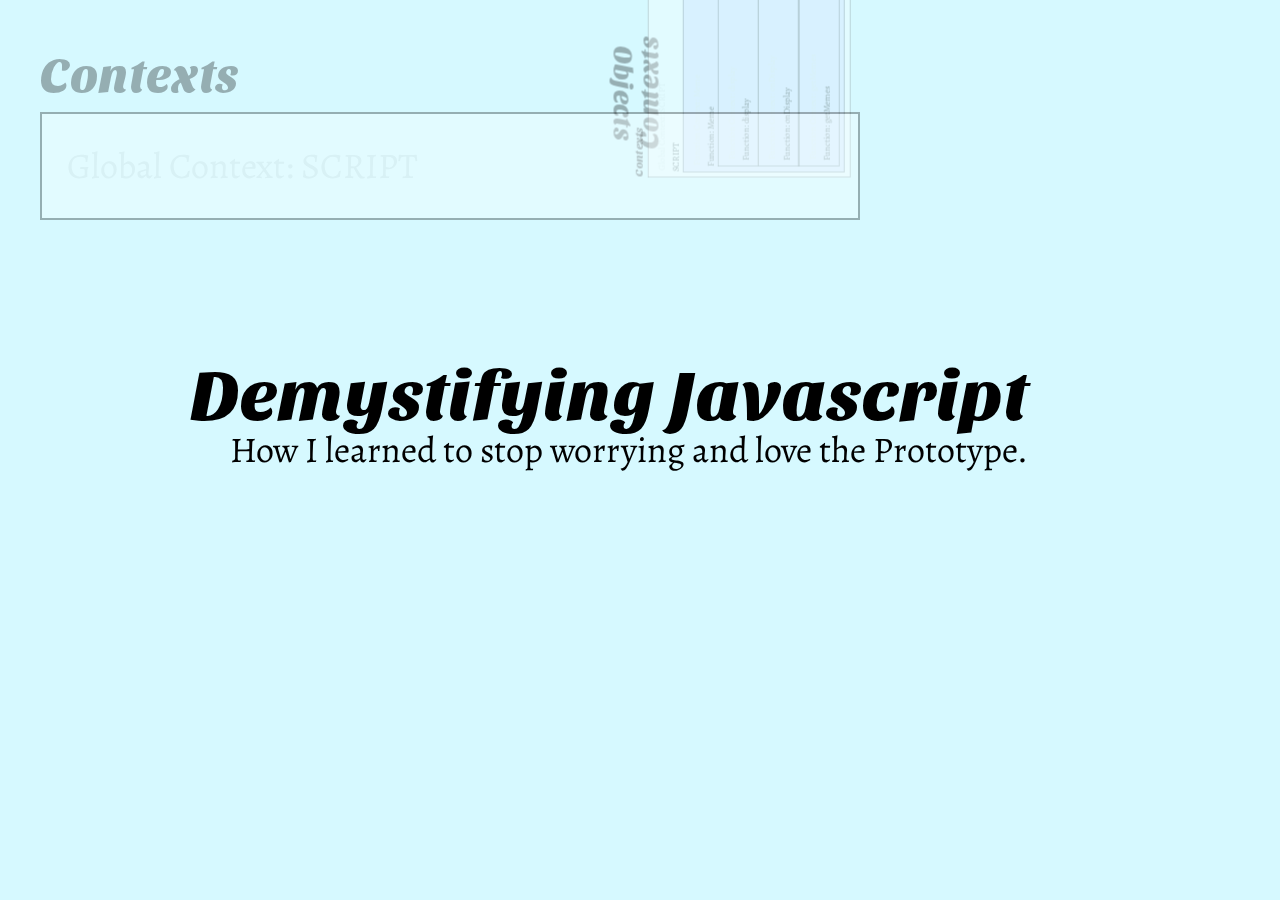
==== commit 689973e1: "Modified notes and added a code sample for the Contexts side of things." ====
--- a/demystifyingJS.html
+++ b/demystifyingJS.html
@@ -145,6 +145,7 @@
 	
 	<div id="obj6" class="step only-present" data-group="objects" data-x="-390" data-y="-1400" data-rotate-z="90">
 		<div class="substep">
+			<div class="curve1"></div><div class="curve2"></div><div class="curve3"></div>
 			<div class="g-object type-object">
 				<div>Constructor</div>
 				<ul>
@@ -367,24 +368,89 @@
 		</div>
 	</div>
 	
-	<div id="prototype-chain" data-group="objects" class="step prototypechain only-present" data-x="-800" data-y="-1500" data-z="-3500" data-rotate-z="90">
+	<div id="protochain" class="step only-present" data-group="prototype" data-x="-200" data-y="-1025" data-z="-800">
+			<div class="curve"></div>
+			<div class="g-object pc1 instance-color">
+				<div>I:meme</div>
+				<ul>
+				<li>name</li>
+				<li>graphic</li>
+				<li>assemble</li>
+				<li>...</li>
+				</ul>
+			</div>
+			<div class="g-object pc2 trait-color">
+				<div>P:TextMeme</div>
+				<ul>
+				<li>topText</li>
+				<li>bottomText</li>
+				<li>font</li>
+				<li>...</li>
+				</ul>
+			</div>
+			<div class="g-object pc3 trait-color">
+				<div>P:Meme</div>
+				<ul>
+				<li>author</li>
+				<li>name</li>
+				<li>variations</li>
+				<li>...</li>
+				</ul>
+			</div>
+	</div>
+	
+	<div id="prototype-chain" data-group="objects" style="display:none" class="stepdiabled prototypechain only-present" data-x="-800" data-y="-1500" data-z="-3500" data-rotate-z="90">
 		<div>Prototype Chain</div>
 		<div>Can we find the property in the instance?</div>
 			<div>Yes - Return it!</div>
 			<div>No - Check the <span class="pcnext">constructor's prototype.</span></div>
     </div>
 	
-	<div id="prototype-chain-2" data-group="objects" class="step prototypechain only-present" data-x="-920" data-y="-1400" data-z="-3000" data-rotate-z="90">
+	<div id="prototype-chain-2" data-group="objects" style="display:none" class="stepdisabled prototypechain only-present" data-x="-920" data-y="-1400" data-z="-3000" data-rotate-z="90">
 		<div style="padding-top:175px;">Can we find the property in the</div>
 			<div style="font-size: 170%;background: rgb(215, 215, 215);">constructor's prototype?</div>
 			<div>Yes - Return it!</div>
 			<div>No - Check the <span class="pcnext">constructor's prototype's constructor.</span></div>
     </div>
 	
-	<div id="concepts2" class="step" data-mimic="concepts" data-x="0" data-y="-1500" data-scale="1"></div>
-	
-	<div id="con1" class="step" data-x="400" data-y="-1500" data-rotate-z="-90">
-		<div class="title">Contexts are about the now.</div>
+	<div id="concepts2" class="step" data-mimic="concepts" data-x="0" data-y="-1500"></div>
+	
+	<div id="contexts1" class="step" data-group="contexts" data-x="400" data-y="-1500" data-rotate-z="-90">
+		<div class="title">Contexts</div>
+		<div class="context global-context">
+			<div class="c-name">Global Context: SCRIPT</div>
+			<div class="co-name">SCRIPT</div>
+			<div class="context function-context">
+				<div class="c-name">Function Context: Meme</div>
+					<div class="co-name">Function: Meme</div>
+					<div class="context function-context">
+						<div class="c-name">Function Context: display</div>
+						<div class="co-name">Function: display</div>
+					</div>
+					<div class="context function-context">
+						<div class="c-name">Function Context: onDisplay</div>
+						<div class="co-name">Function: onDisplay</div>
+					</div>
+					<div class="context function-context">
+						<div class="c-name">Function Context: getMemes</div>
+						<div class="co-name">Function: getMemes</div>
+					</div>
+				</div>
+			</div>
+		</div>
+    </div>
+	
+	<div id="contexts1" class="step" data-group="contexts" data-x="400" data-y="-1500" data-rotate-z="-90">
+		<div class="title">Contexts</div>
+		<div class="context global-context">
+			<div class="c-name">Global Context: SCRIPT</div>
+		</div>
+		<div class="stack ">
+			
+		</div>
+		<div class="code">
+			
+		</div>
     </div>
 
 	<div id="overview" class="step" data-x="0" data-y="-500" data-scale="6">
--- a/css/demystifyingJS.css
+++ b/css/demystifyingJS.css
@@ -473,7 +473,8 @@
     transform:         rotate(-90deg);
 }
 
-.instance-object { opacity: 0; background-color: #8EFF9D;}
+.instance-object, .instance-color { background-color: #8EFF9D;}
+.instance-object { opacity: 0; }
 #obj5.active .instance-object,
 #obj6.active .instance-object
 {
@@ -623,6 +624,58 @@
 to {top:50px; left: 470px; -webkit-transform: scale(0.8);}
 }
 
+#obj6  .curve1 {
+	position: absolute;
+	border-width: 10px 0 0 0;
+	border-style: solid;
+    border-color: #f00 transparent transparent transparent;
+	-moz-border-radius: 100%;
+    border-radius: 100%;
+	height: 80px;
+	width: 600px;
+	top: 40px;
+	left: 70px;
+}
+
+#obj6  .curve2 {
+	position: absolute;
+	border-width: 0 0 10px 0;
+	border-style: solid;
+    border-color: transparent transparent #f00 transparent;
+	-moz-border-radius: 0 0 0 80%;
+    border-radius: 0 0 0 80%;
+	height: 80px;
+	width: 150px;
+	top: 80px;
+	left: 300px;
+}
+
+#obj6  .curve3 {
+	position: absolute;
+	border-width: 25px 0 0 0;
+	border-style: solid;
+    border-color: #f00 transparent transparent transparent;
+	-moz-border-radius: 60% 10px 0 10px;
+    border-radius: 60% 10px 0 10px;
+	height: 30px;
+	width: 40px;
+	top: 50px;
+	left: 70px;
+}
+
+#obj6 .curve3:after {
+    content: " ";
+	position: absolute;
+	border-width: 0 0 25px 0;
+	border-style: solid;
+    border-color: transparent transparent #000 transparent;
+	-moz-border-radius:  0 0 60% 0;
+    border-radius: 0 0 60% 0;
+	height: 30px;
+	width: 40px;
+	top: -50px;
+	left: 0;
+}
 
 .g-object ul {
 	left: 70px;
@@ -720,6 +773,36 @@
 	margin-top: 100px;
 }
 
+#protochain  .curve {
+	position: absolute;
+	border-width: 10px 0 0 0;
+	border-style: solid;
+    border-color: #f00 transparent transparent transparent;
+	-moz-border-radius: 100%;
+    border-radius: 100%;
+	height: 80px;
+	width: 150px;
+	top: 40px;
+	left: 200px;
+}
+
+#protochain .g-object {
+	position: absolute;
+	top: 50px !important;
+	-moz-transform: scale(0.7);
+	-webkit-transform: scale(0.7);
+	transform: scale(0.7);	
+}
+#protochain .pc1 {
+	left: 0;
+}
+#protochain .pc2 {
+	left: 300px;
+}
+#protochain .pc3 {
+	left: 650px;
+}
+
 .prototypechain.future{
 	opacity: 0;
 }
@@ -730,6 +813,27 @@
 
 .prototypechain.past {
 	opacity: 1;
+}
+
+#contexts1 .context
+{
+	border: 2px solid #000;
+	padding: 20px;
+}
+#contexts1 .c-name
+{
+	padding: 5px;
+	color: #ddd;
+}
+
+#contexts1 .global-context
+{
+	background: #fff;
+}
+
+#contexts1 .function-context
+{
+	background: #ddf;
 }
 
 .slide q {
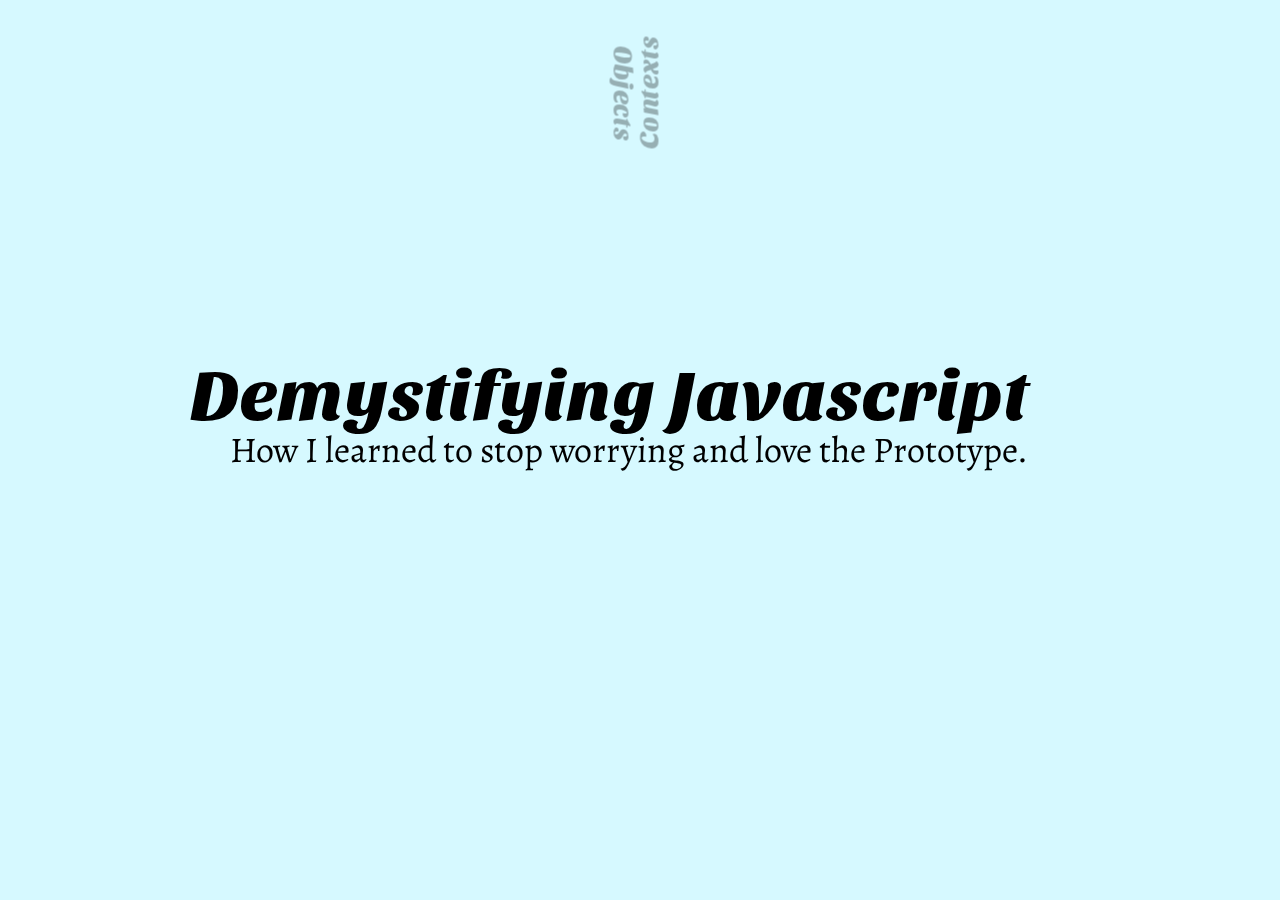
==== commit 80d13f26: "Updates for prototype chain section, and adding substep functionality to impress.js" ====
--- a/demystifyingJS.html
+++ b/demystifyingJS.html
@@ -368,35 +368,53 @@
 		</div>
 	</div>
 	
-	<div id="protochain" class="step only-present" data-group="prototype" data-x="-200" data-y="-1025" data-z="-800">
-			<div class="curve"></div>
-			<div class="g-object pc1 instance-color">
-				<div>I:meme</div>
-				<ul>
-				<li>name</li>
-				<li>graphic</li>
-				<li>assemble</li>
-				<li>...</li>
-				</ul>
-			</div>
-			<div class="g-object pc2 trait-color">
-				<div>P:TextMeme</div>
-				<ul>
-				<li>topText</li>
-				<li>bottomText</li>
-				<li>font</li>
-				<li>...</li>
-				</ul>
-			</div>
-			<div class="g-object pc3 trait-color">
-				<div>P:Meme</div>
-				<ul>
-				<li>author</li>
-				<li>name</li>
-				<li>variations</li>
-				<li>...</li>
-				</ul>
-			</div>
+	<div id="protochain" class="step only-present" data-group="prototype" data-substeps="6" data-x="-200" data-y="-1025" data-z="-800">
+		<div class="substep">
+			<div class="content">
+				<div>The Chain Gang</div>
+				<img src="images/code-protochain1.png" />
+				
+				<div class="g-object pc1 instance-color">
+					<div>I:meme</div>
+					<ul>
+					<li>name</li>
+					<li>graphic</li>
+					<li>assemble</li>
+					<li>...</li>
+					</ul>
+				</div>
+				<div class="g-object pc2 trait-color">
+					<div>P:TextMeme</div>
+					<ul>
+					<li>topText</li>
+					<li>bottomText</li>
+					<li>fontSize</li>
+					<li>...</li>
+					</ul>
+				</div>
+				<div class="g-object pc3 trait-color">
+					<div>P:Meme</div>
+					<ul>
+					<li>author</li>
+					<li>name</li>
+					<li>variations</li>
+					<li>...</li>
+					</ul>
+				</div>
+				<div class="g-object pc4 trait-color">
+					<div>P:Object</div>
+					<ul>
+					<li>toString</li>
+					<li style="font-size: 80%;padding: 15px 10px;">hasOwnProperty</li>
+					<li style="font-size: 80%;padding: 15px 10px;">isPrototypeOf</li>
+					<li>...</li>
+					</ul>
+				</div>
+				<div class="curve curve1"></div>
+				<div class="curve curve2"></div>
+				<div class="curve curve3"></div>
+			</div>
+		</div>
 	</div>
 	
 	<div id="prototype-chain" data-group="objects" style="display:none" class="stepdiabled prototypechain only-present" data-x="-800" data-y="-1500" data-z="-3500" data-rotate-z="90">
@@ -415,7 +433,7 @@
 	
 	<div id="concepts2" class="step" data-mimic="concepts" data-x="0" data-y="-1500"></div>
 	
-	<div id="contexts1" class="step" data-group="contexts" data-x="400" data-y="-1500" data-rotate-z="-90">
+	<div id="contexts1" class="step only-present" data-group="contexts" data-x="400" data-y="-1500" data-rotate-z="-90">
 		<div class="title">Contexts</div>
 		<div class="context global-context">
 			<div class="c-name">Global Context: SCRIPT</div>
@@ -440,7 +458,7 @@
 		</div>
     </div>
 	
-	<div id="contexts1" class="step" data-group="contexts" data-x="400" data-y="-1500" data-rotate-z="-90">
+	<div id="contexts1" class="step only-present" data-group="contexts" data-x="400" data-y="-1500" data-rotate-z="-90">
 		<div class="title">Contexts</div>
 		<div class="context global-context">
 			<div class="c-name">Global Context: SCRIPT</div>
@@ -459,13 +477,30 @@
 
 <script src="js/impress.js"></script>
 <script>impress(undefined, {
-	onStepEnter: function(step) { if (window[step.id + 'Action'] !== undefined) window[step.id + 'Action'](step); }
+	onStepEnter: function(step) { 
+		var method = step.id + 'Action';
+		if (window[method] !== undefined) window[method](step); 
+	},
+	onSubStepEnter: function(step, substepIndex, forward) { 
+		var method = step.id + 'ActionSub' + substepIndex;
+		if (window[method] !== undefined) window[method](step, substepIndex, forward);
+	}
 }).init();
 
-function obj6Action(step)
-{
-	var to = $('#obj6 .type-object');
-	console.log('in obj6 action ' + to.style.top);
+var protochainActionSub2 =
+	protochainActionSub3 = 
+	protochainActionSub4 =
+	protochainActionSub5 =
+function(step, index, forward) {
+	var els = $$('#protochain .g-object li, #protochain .curve');
+
+	for (var i = 0; i < els.length; i ++) {
+		var el = els[i],
+			newOne = el.cloneNode(true);
+		el.parentNode.replaceChild(newOne, el);
+	}
+	
+	$('#protochain img').src = 'images/code-protochain' + (index - 1) + '.png';
 }
 
 var $ = function ( selector, context ) {
@@ -473,22 +508,17 @@
         return context.querySelector(selector);
 };
 
-function createLine(x1,y1, x2,y2){
-    var length = Math.sqrt((x1-x2)*(x1-x2) + (y1-y2)*(y1-y2));
-  var angle  = Math.atan2(y2 - y1, x2 - x1) * 180 / Math.PI;
-  var transform = 'rotate('+angle+'deg)';
-
-    var line = $('<div>')
-        .appendTo('#impress')
-        .addClass('line')
-        .css({
-          'position': 'absolute',
-          'transform': transform
-        })
-        .width(length)
-        .offset({left: x1, top: y1});
-
-    return line;
+// `arraify` takes an array-like object and turns it into real Array
+// to make all the Array.prototype goodness available.
+var arrayify = function ( a ) {
+	return [].slice.call( a );
+};
+
+// `$$` return an array of elements for given CSS `selector` in the `context` of
+// the given element or whole document.
+var $$ = function ( selector, context ) {
+	context = context || document;
+	return arrayify( context.querySelectorAll(selector) );
 }
 
 </script>
--- a/css/demystifyingJS.css
+++ b/css/demystifyingJS.css
@@ -593,17 +593,11 @@
 	-moz-animation: traitobj 1s ease 0.5s 1;
 	-o-animation: traitobj 1s ease 0.5s 1;
 	
-	-webkit-transition: opacity 1s;
-    -moz-transition:    opacity 1s;
-    -ms-transition:     opacity 1s;
-    -o-transition:      opacity 1s;
-    transition:         opacity 1s;
-	
-	 -webkit-transition-delay: 0.5s;
-    -moz-transition-delay:    0.5s;
-    -ms-transition-delay:     0.5s;
-    -o-transition-delay:      0.5s;
-    transition-delay:         0.5s;
+	-webkit-transition: opacity 1s linear 0.5s;
+    -moz-transition:    opacity 1s linear 0.5s;
+    -ms-transition:     opacity 1s linear 0.5s;
+    -o-transition:      opacity 1s linear 0.5s;
+    transition:         opacity 1s linear 0.5s;
 }
 
 @keyframes traitobj
@@ -699,62 +693,38 @@
 #obj4.active .g-object li:nth-child(1) {
 	opacity: 1;
 
-    -webkit-transition: opacity 1s;
-    -moz-transition:    opacity 1s;
-    -ms-transition:     opacity 1s;
-    -o-transition:      opacity 1s;
-    transition:         opacity 1s;
-	
-	 -webkit-transition-delay: 0.5s;
-    -moz-transition-delay:    0.5s;
-    -ms-transition-delay:     0.5s;
-    -o-transition-delay:      0.5s;
-    transition-delay:         0.5s;
+    -webkit-transition: opacity 1s linear 0.25s;
+    -moz-transition:    opacity 1s linear 0.25s;
+    -ms-transition:     opacity 1s linear 0.25s;
+    -o-transition:      opacity 1s linear 0.25s;
+    transition:         opacity 1s linear 0.25s;
 }
 #obj4.active .g-object li:nth-child(2) {
 	opacity: 1;
 
-    -webkit-transition: opacity 1s;
-    -moz-transition:    opacity 1s;
-    -ms-transition:     opacity 1s;
-    -o-transition:      opacity 1s;
-    transition:         opacity 1s;
-	
-	 -webkit-transition-delay: 0.5s;
-    -moz-transition-delay:    0.5s;
-    -ms-transition-delay:     0.5s;
-    -o-transition-delay:      0.5s;
-    transition-delay:         0.5s;
+    -webkit-transition: opacity 1s linear 0.5s;
+    -moz-transition:    opacity 1s linear 0.5s;
+    -ms-transition:     opacity 1s linear 0.5s;
+    -o-transition:      opacity 1s linear 0.5s;
+    transition:         opacity 1s linear 0.5s;
 }
 #obj4.active .g-object li:nth-child(3) {
 	opacity: 1;
 
-    -webkit-transition: opacity 1s;
-    -moz-transition:    opacity 1s;
-    -ms-transition:     opacity 1s;
-    -o-transition:      opacity 1s;
-    transition:         opacity 1s;
-	
-	 -webkit-transition-delay: 0.75s;
-    -moz-transition-delay:    0.75s;
-    -ms-transition-delay:     0.75s;
-    -o-transition-delay:      0.75s;
-    transition-delay:         0.75s;
+    -webkit-transition: opacity 1s linear 0.75s;
+    -moz-transition:    opacity 1s linear 0.75s;
+    -ms-transition:     opacity 1s linear 0.75s;
+    -o-transition:      opacity 1s linear 0.75s;
+    transition:         opacity 1s linear 0.75s;
 }
 #obj4.active .g-object li:nth-child(4) {
 	opacity: 1;
 
-    -webkit-transition: opacity 1s;
-    -moz-transition:    opacity 1s;
-    -ms-transition:     opacity 1s;
-    -o-transition:      opacity 1s;
-    transition:         opacity 1s;
-	
-	 -webkit-transition-delay: 1s;
-    -moz-transition-delay:    1s;
-    -ms-transition-delay:     1s;
-    -o-transition-delay:      1s;
-    transition-delay:         1s;
+    -webkit-transition: opacity 1s linear 1s;
+    -moz-transition:    opacity 1s linear 1s;
+    -ms-transition:     opacity 1s linear 1s;
+    -o-transition:      opacity 1s linear 1s;
+    transition:         opacity 1s linear 1s;
 }
 
 .type-object-details div.title {
@@ -774,33 +744,303 @@
 }
 
 #protochain  .curve {
+	opacity: 0;
 	position: absolute;
-	border-width: 10px 0 0 0;
+	border-width: 15px 0 0 0;
 	border-style: solid;
-    border-color: #f00 transparent transparent transparent;
+    border-color: #791f83 transparent transparent transparent;
 	-moz-border-radius: 100%;
     border-radius: 100%;
 	height: 80px;
 	width: 150px;
-	top: 40px;
-	left: 200px;
+	top: 450px;
+	-moz-transform: rotate(-45deg);
+	-webkit-transform: rotate(-45deg);
+	transform: rotate(-45deg);
+}
+
+#protochain .curve1 {
+	left: 110px;
+}
+
+#protochain .curve2 {
+	left: 365px;
+}
+
+#protochain .curve3 {
+	left: 615px;
 }
 
 #protochain .g-object {
 	position: absolute;
-	top: 50px !important;
+	top: 350px !important;
 	-moz-transform: scale(0.7);
 	-webkit-transform: scale(0.7);
 	transform: scale(0.7);	
 }
 #protochain .pc1 {
-	left: 0;
+	left: -125px;
 }
 #protochain .pc2 {
-	left: 300px;
+	left: 125px;
 }
 #protochain .pc3 {
-	left: 650px;
+	left: 375px;
+}
+#protochain .pc4 {
+	left: 625px;
+}
+
+#protochain.active.substep2 .pc1 li:nth-child(1),
+#protochain.active.substep2 .pc1 li:nth-child(2),
+#protochain.active.substep2 .pc1 li:nth-child(3),
+
+#protochain.active.substep3 .pc1 li:nth-child(1),
+#protochain.active.substep3 .pc1 li:nth-child(2),
+#protochain.active.substep3 .pc1 li:nth-child(3),
+
+#protochain.active.substep5 .pc1 li:nth-child(1),
+#protochain.active.substep5 .pc1 li:nth-child(2),
+#protochain.active.substep5 .pc1 li:nth-child(3),
+
+#protochain.active.substep3 .pc2 li:nth-child(1),
+#protochain.active.substep3 .pc2 li:nth-child(2),
+#protochain.active.substep3 .pc2 li:nth-child(3),
+
+#protochain.active.substep5 .pc2 li:nth-child(1),
+#protochain.active.substep5 .pc2 li:nth-child(2),
+#protochain.active.substep5 .pc2 li:nth-child(3),
+
+#protochain.active.substep5 .pc3 li:nth-child(1),
+#protochain.active.substep5 .pc3 li:nth-child(2),
+#protochain.active.substep5 .pc3 li:nth-child(3)
+{
+	-webkit-animation: protochainprop 0.5s ease 2 alternate;
+	-moz-animation: protochainprop 0.5s ease 2 alternate;
+	-o-animation: protochainprop 0.5s ease 2 alternate;
+}
+
+#protochain.active.substep2 .pc1 li:nth-child(1),
+#protochain.active.substep3 .pc1 li:nth-child(1),
+#protochain.active.substep5 .pc1 li:nth-child(1) 
+{
+	-webkit-animation-delay: 0.5s;
+	-moz-animation-delay: 0.5s;
+	-o-animation-delay: 0.5s;
+}
+
+#protochain.active.substep2 .pc1 li:nth-child(2),
+#protochain.active.substep3 .pc1 li:nth-child(2),
+#protochain.active.substep5 .pc1 li:nth-child(2)
+{
+	-webkit-animation-delay: 1s;
+	-moz-animation-delay: 1s;
+	-o-animation-delay: 1s;
+}
+
+#protochain.active.substep2 .pc1 li:nth-child(3),
+#protochain.active.substep3 .pc1 li:nth-child(3),
+#protochain.active.substep5 .pc1 li:nth-child(3) 
+{
+	-webkit-animation-delay: 1.5s;
+	-moz-animation-delay: 1.5s;
+	-o-animation-delay: 1.5s;
+}
+
+#protochain.active.substep3 .pc2 li:nth-child(1),
+#protochain.active.substep5 .pc2 li:nth-child(1)  
+{
+	-webkit-animation-delay: 2.5s;
+	-moz-animation-delay: 2.5s;
+	-o-animation-delay: 2.5s;
+}
+
+#protochain.active.substep3 .pc2 li:nth-child(2),
+#protochain.active.substep5 .pc2 li:nth-child(2) 
+{
+	-webkit-animation-delay: 3s;
+	-moz-animation-delay: 3s;
+	-o-animation-delay: 3s;
+}
+
+#protochain.active.substep3 .pc2 li:nth-child(3),
+#protochain.active.substep5 .pc2 li:nth-child(3)  
+{
+	-webkit-animation-delay: 3.5s;
+	-moz-animation-delay: 3.5s;
+	-o-animation-delay: 3.5s;
+}
+
+#protochain.active.substep5 .pc3 li:nth-child(1) 
+{
+	-webkit-animation-delay: 4.5s;
+	-moz-animation-delay: 4.5s;
+	-o-animation-delay: 4.5s;
+}
+
+#protochain.active.substep5 .pc3 li:nth-child(2) 
+{
+	-webkit-animation-delay: 5s;
+	-moz-animation-delay: 5s;
+	-o-animation-delay: 5s;
+}
+
+#protochain.active.substep5 .pc3 li:nth-child(3) 
+{
+	-webkit-animation-delay: 5.5s;
+	-moz-animation-delay: 5.5s;
+	-o-animation-delay: 5.5s;
+}
+
+#protochain.active.substep2 .pc2 li:nth-child(1) 
+{
+	background-color: #791f83;
+	color: #fff; 
+	
+	-webkit-animation: protochainpropfoundstart 2.5s 0s 1, protochainpropfound 2s ease 2.5s 1 normal;
+	-moz-animation: protochainpropfoundstart 2.5s 0s 1, protochainpropfound 2s ease 2.5s 1 normal;
+	-o-animation: protochainpropfoundstart 2.5s 0s 1, protochainpropfound 2s ease 2.5s 1 normal;
+}
+
+#protochain.active.substep3 .pc3 li:nth-child(1) 
+{
+	background-color: #791f83;
+	color: #fff; 
+	
+	-webkit-animation: protochainpropfoundstart 4.5s 0s 1, protochainpropfound 2s ease 4.5s 1 normal;
+	-moz-animation: protochainpropfoundstart 4.5s 0s 1, protochainpropfound 2s ease 4.5s 1 normal;
+	-o-animation: protochainpropfoundstart 4.5s 0s 1, protochainpropfound 2s ease 4.5s 1 normal;
+}
+
+#protochain.active.substep4 .pc1 li:nth-child(1) 
+{
+	background-color: #791f83;
+	color: #fff; 
+	
+	-webkit-animation: protochainpropfoundstart 0.5s 0s 1, protochainpropfound 2s ease 0.5s 1 normal;
+	-moz-animation: protochainpropfoundstart 0.5s 0s 1, protochainpropfound 2s ease 0.5s 1 normal;
+	-o-animation: protochainpropfoundstart 0.5s 0s 1, protochainpropfound 2s ease 0.5s 1 normal;
+}
+
+#protochain.active.substep5 .pc4 li:nth-child(1) 
+{
+	background-color: #791f83;
+	color: #fff; 
+	
+	-webkit-animation: protochainpropfoundstart 6.5s 0s 1, protochainpropfound 2s ease 6.5s 1 normal;
+	-moz-animation: protochainpropfoundstart 6.5s 0s 1, protochainpropfound 2s ease 6.5s 1 normal;
+	-o-animation: protochainpropfoundstart 6.5s 0s 1, protochainpropfound 2s ease 6.5s 1 normal;
+}
+
+#protochain.active.substep2 .curve1,
+#protochain.active.substep3 .curve1,
+#protochain.active.substep5 .curve1
+{
+	opacity: 0;
+	
+	-webkit-animation: protochaincurve 0.5s ease 2s 2 alternate;
+	-moz-animation: protochaincurve 0.5s ease 2s 2 alternate;
+	-o-animation: protochaincurve 0.5s ease 2s 2 alternate;
+}
+
+#protochain.active.substep3 .curve2,
+#protochain.active.substep5 .curve2
+{
+	opacity: 0;
+	
+	-webkit-animation: protochaincurve 0.5s ease 4s 2 alternate;
+	-moz-animation: protochaincurve 0.5s ease 4s 2 alternate;
+	-o-animation: protochaincurve 0.5s ease 4s 2 alternate;
+}
+
+#protochain.active.substep5 .curve3
+{
+	opacity: 0;
+	
+	-webkit-animation: protochaincurve 0.5s ease 6s 2 alternate;
+	-moz-animation: protochaincurve 0.5s ease 6s 2 alternate;
+	-o-animation: protochaincurve 0.5s ease 6s 2 alternate;
+}
+
+@keyframes protochainprop
+{
+from { background-color: #fff; }
+to { background-color: #791f83; }
+}
+
+@-moz-keyframes protochainprop /* Firefox */
+{
+from { background-color: #fff; }
+to { background-color: #791f83; }
+}
+
+@-webkit-keyframes protochainprop /*Safari and Chrome */
+{
+from { background-color: #fff; }
+to {  background-color: #791f83; }
+}
+
+
+
+@keyframes protochainpropfoundstart
+{
+0% { color: #fff; background-color: #791f83; }
+5% { color: #000; background-color: #fff; }
+100% { color: #000; background-color: #fff; }
+}
+
+@-moz-keyframes protochainpropfoundstart /* Firefox */
+{
+0% { color: #fff; background-color: #791f83; }
+5% { color: #000; background-color: #fff; }
+100% { color: #000; background-color: #fff; }
+}
+
+@-webkit-keyframes protochainpropfoundstart /*Safari and Chrome */
+{
+0% { color: #fff; background-color: #791f83; }
+5% { color: #000; background-color: #fff; }
+100% { color: #000; background-color: #fff; }
+}
+
+@keyframes protochainpropfound
+{
+0% { color: #000; background-color: #fff; }
+30% { color: #fff; background-color: #f00; }
+100%{ color: #fff; background-color: #791f83; }
+}
+
+@-moz-keyframes protochainpropfound /* Firefox */
+{
+0% { color: #000; background-color: #fff; }
+30% { color: #fff; background-color: #f00; }
+100%{ color: #fff; background-color: #791f83; }
+}
+
+@-webkit-keyframes protochainpropfound /*Safari and Chrome */
+{
+0% {color: #000; background-color: #fff; }
+30% { color: #fff; background-color: #f00; }
+100%{ color: #fff; background-color: #791f83; }
+}
+
+
+@keyframes protochaincurve
+{
+from { opacity: 0; }
+to { opacity: 1; }
+}
+
+@-moz-keyframes protochaincurve /* Firefox */
+{
+from { opacity: 0; }
+to { opacity: 1; }
+}
+
+@-webkit-keyframes protochaincurve /*Safari and Chrome */
+{
+from { opacity: 0; }
+to { opacity: 1; }
 }
 
 .prototypechain.future{
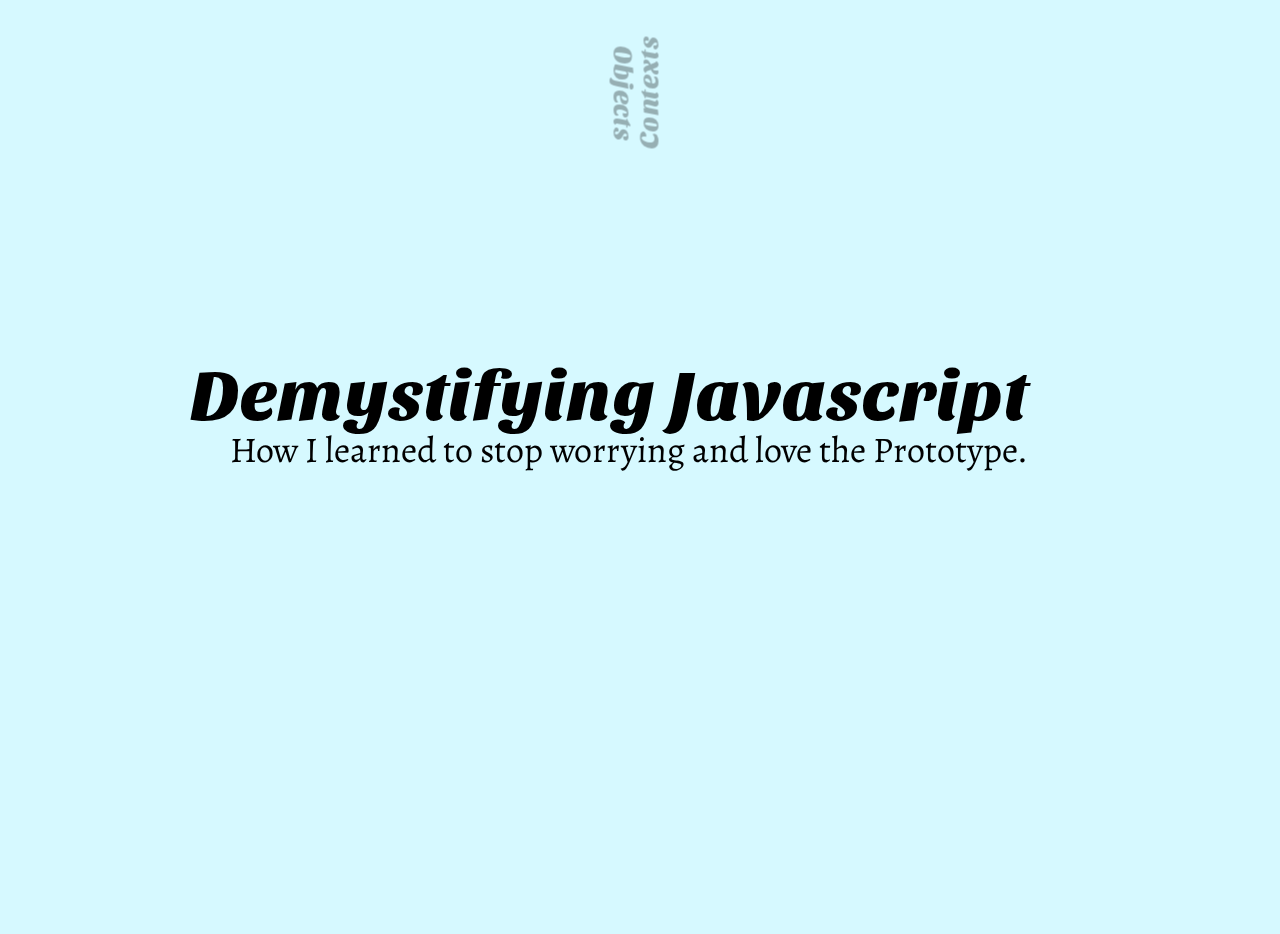
==== commit 88e1a31a: "Final tweaks before presentation." ====
--- a/demystifyingJS.html
+++ b/demystifyingJS.html
@@ -29,13 +29,10 @@
 
 <div id="impress">
 
-	<div id="start" class="step" data-x="0" data-y="0" data-scale="4">
+	<div id="start" class="step" data-substeps="2" data-x="0" data-y="0" data-scale="4">
+		<div class="heart"></div>
         <div class="title">Demystifying Javascript</div>
 		<div class="blurb">How I learned to stop worrying and love the Prototype.</div>
-    </div>
-	
-	<div id="start2" class="step" data-x="0" data-y="0" data-z="-10" data-scale="4">
-        <div class="heart"></div>
     </div>
 	
 	<div id="who" class="step" data-x="0" data-y="0" data-rotate-x="0" data-rotate-y="-90">
@@ -55,7 +52,7 @@
 		</div>
     </div>
 	
-	<div id="history" class="step" data-x="-1200" data-y="-2000">
+	<div style="display:none;" id="history" class="step-no" data-x="-1200" data-y="-2000">
         <h1>Long, long ago, in 1995...</h1>
     </div>
 	
@@ -64,20 +61,29 @@
 		<div class="contexts">Contexts</div>
     </div>
 	
-	<div id="obj-data" class="step only-present" data-group="objects" data-x="-390" data-y="-1400" data-rotate-z="90">
-		<div class="substep">
-			<div class="g-property">
-			<span>Data</span>
-			</div>
-		</div>
-    </div>
-	
-	<div id="obj1" class="step only-present" data-group="objects" data-x="-390" data-y="-1400" data-rotate-z="90">
-		<div class="substep">
-			<div class="g-property">
-			<span>Key</span>
-			<span>Value</span>
-			</div>
+	<div id="obj-data" class="step only-present" data-substeps="2" data-group="objects" data-x="-390" data-y="-1400" data-rotate-z="90">
+		<div class="substep">
+			<ul>
+			<li class="data data1"><label><span>Name:</span></label>Lindsay Donaghe</li>
+			<li class="data data4"><label><span>Email:</span></label>ldonaghe@godaddy.com</li>
+			<li class="data data6"><label><span>Phone:</span></label>602.325.3318</li>
+			<li class="data data3"><label><span>Birthdate:</span></label>09/07/1975</li>
+			<li class="data data2"><label><span>Favorite Color:</span></label>purple</li>
+			<li class="data data7"><label><span>Favorite Animal:</span></label>birds</li>
+			</ul>
+		</div>
+    </div>
+	
+	<div id="obj-data2" class="step only-present" data-substeps="2" data-group="objects" data-x="-390" data-y="-1400" data-rotate-z="90">
+		<div class="substep">
+			<ul>
+			<li class="data data1"><label><span>Key:</span></label>Value</li>
+			<li class="data data4"><label><span>Key:</span></label>Value</li>
+			<li class="data data6"><label><span>Key:</span></label>Value</li>
+			<li class="data data3"><label><span>Key:</span></label>Value</li>
+			<li class="data data2"><label><span>Key:</span></label>Value</li>
+			<li class="data data7"><label><span>Key:</span></label>Value</li>
+			</ul>
 		</div>
     </div>
 	
@@ -111,8 +117,8 @@
 		</div>
     </div>
 	
-	<div id="obj5" class="step only-present" data-group="objects" data-x="-390" data-y="-1400" data-rotate-z="90">
-		<div class="substep">
+	<div id="obj5" class="step only-present smoothfade" data-group="objects" data-x="-390" data-y="-1400" data-rotate-z="90">
+		<div class="substep" style="margin-top: 20px;">
 			<div class="g-object type-object">
 				<div>Constructor</div>
 				<ul>
@@ -143,13 +149,12 @@
 		</div>
     </div>
 	
-	<div id="obj6" class="step only-present" data-group="objects" data-x="-390" data-y="-1400" data-rotate-z="90">
-		<div class="substep">
-			<div class="curve1"></div><div class="curve2"></div><div class="curve3"></div>
+	<div id="obj6" class="step only-present smoothfade" data-group="objects" data-x="-390" data-y="-1400" data-rotate-z="90">
+		<div class="substep" style="margin-top: 20px;">
 			<div class="g-object type-object">
 				<div>Constructor</div>
 				<ul>
-				<li class="trait-color">Prototype</li>
+				<li class="trait">Prototype</li>
 				<li>Property</li>
 				<li>Property</li>
 				<li>Property</li>
@@ -158,7 +163,7 @@
 			<div class="g-object trait-object">
 				<div>Prototype</div>
 				<ul>
-				<li class="type-color">Constructor</li>
+				<li class="type">Constructor</li>
 				<li>Property</li>
 				<li>Property</li>
 				<li>Property</li>
@@ -167,12 +172,13 @@
 			<div class="g-object instance-object">
 				<div>Instance</div>
 				<ul>
-				<li class="type-color">Constructor</li>
-				<li>Property</li>
-				<li>Property</li>
-				<li>Property</li>
-				</ul>
-			</div>
+				<li class="type">Constructor</li>
+				<li>Property</li>
+				<li>Property</li>
+				<li>Property</li>
+				</ul>
+			</div>
+			<div class="curve1"></div><div class="curve2"></div><div class="curve3"></div>
 		</div>
     </div>
 	
@@ -417,72 +423,285 @@
 		</div>
 	</div>
 	
-	<div id="prototype-chain" data-group="objects" style="display:none" class="stepdiabled prototypechain only-present" data-x="-800" data-y="-1500" data-z="-3500" data-rotate-z="90">
-		<div>Prototype Chain</div>
-		<div>Can we find the property in the instance?</div>
-			<div>Yes - Return it!</div>
-			<div>No - Check the <span class="pcnext">constructor's prototype.</span></div>
-    </div>
-	
-	<div id="prototype-chain-2" data-group="objects" style="display:none" class="stepdisabled prototypechain only-present" data-x="-920" data-y="-1400" data-z="-3000" data-rotate-z="90">
-		<div style="padding-top:175px;">Can we find the property in the</div>
-			<div style="font-size: 170%;background: rgb(215, 215, 215);">constructor's prototype?</div>
-			<div>Yes - Return it!</div>
-			<div>No - Check the <span class="pcnext">constructor's prototype's constructor.</span></div>
-    </div>
-	
 	<div id="concepts2" class="step" data-mimic="concepts" data-x="0" data-y="-1500"></div>
 	
-	<div id="contexts1" class="step only-present" data-group="contexts" data-x="400" data-y="-1500" data-rotate-z="-90">
-		<div class="title">Contexts</div>
-		<div class="context global-context">
-			<div class="c-name">Global Context: SCRIPT</div>
-			<div class="co-name">SCRIPT</div>
-			<div class="context function-context">
+	<div id="contexts-intro" class="step only-present" data-substeps="12" data-group="contexts" data-x="375" data-y="-1450" data-rotate-z="-90">
+		<div class="context context-exec">
+			<div class="c-name">Execution Context
+				<span class="c-for-method">for Function defined <span class="qualifier">as a Method</span></span>
+				<span class="c-for-applied">for Function applied <span class="qualifier">to an Instance</span></span>
+				<span class="c-for-funcinfunc">for Function defined <span class="qualifier">in a Function</span></span>
+				<span class="c-for-global">for Function defined <span class="qualifier">in Global</span></span>
+			</div>
+		</div>
+		<div class="scope-object">
+			<div class="s-name">Scope</div>
+		</div>
+		<div class="variable-object">
+			<div class="objtype objtype-v">Variable Object</div>
+			<div class="objtype objtype-a">Activation Object</div>
+			<ul>
+				<li class="var"><label>index:</label><span class="proptype-v">undefined</span><span class="proptype-a">0</span></li>
+				<li class="var"><label>title:</label><span class="proptype-v">undefined</span><span class="proptype-a">''</span></li>
+				<li class="var"><label>arr:</label><span class="proptype-v">undefined</span><span class="proptype-a">[]</span></li>
+				<li class="func"><label>foo:</label><span class="proptype-v">undefined</span><span class="proptype-a">() {...}</span><span class="f-scope">[[scope]]</span></li>
+				<li class="func"><label>bar:</label><span class="proptype-v">undefined</span><span class="proptype-a">(index) {...}</span><span class="f-scope">[[scope]]</span></li>
+				<li class="args"><label>[arguments]</label></li>
+			</ul>
+		</div>
+		<div class="scopechain-object"><label>Scope Chain:</label> Caller's <span>[[scope]]</span></div>
+		<div class="scopecurve1"></div><div class="scopecurve2"></div><div class="scopecurve3"></div>
+		<div class="this-object">
+			<div class="t-name">this</div>
+			<div class="this-content-mystery">?</div>
+			<div class="this-content-method">The object the method is a property of.</div>
+			<div class="this-content-applied">The object the method applied against.</div>
+			<div class="this-content-funcinfunc">The object the calling context's <span style="font-family:Consolas">this</span> refers to.</div>
+			<div class="this-content-global">The<br/>Global Object (<span style="font-family:Consolas">window</span>).</div>
+		</div>
+		<div class="this-object-example">
+			<div class="this-example-method"><img src="images/code-contextex1.png" /></div>
+			<div class="this-example-applied"><img src="images/code-contextex4.png" /></div>
+			<div class="this-example-funcinfunc"><img src="images/code-contextex2.png" /></div>
+			<div class="this-example-global"><img src="images/code-contextex3.png" /></div>
+		</div>
+    </div>
+	
+	<div id="contexts-global" class="step only-present smoothfade" data-substeps="5" data-group="contexts" data-x="375" data-y="-1450" data-rotate-z="-90">
+		<div class="context context-exec">
+			<div class="c-name">Global Execution Context</div>
+		</div>
+		<div class="scope-object">
+			<div class="s-name">Scope</div>
+		</div>
+		<div class="variable-object">
+			<div class="objtype objtype-v">Variable Object</div>
+			<div class="objtype objtype-a">Activation Object</div>
+			<div class="objtype objtype-t">this === window</div>
+			<ul>
+				<li class="var"><label>index:</label><span class="proptype-a">0</span></li>
+				<li class="var"><label>title:</label><span class="proptype-a">''</span></li>
+				<li class="var"><label>arr:</label><span class="proptype-a">[]</span></li>
+				<li class="func"><label>foo:</label><span class="proptype-a">() {...}</span><span class="f-scope">[[scope]]</span></li>
+				<li class="func"><label>bar:</label><span class="proptype-a">(index) {...}</span><span class="f-scope">[[scope]]</span></li>
+				<li class="args"><label>[arguments]</label></li>
+				<li class="schain"><label>[[scope]]</label</li>
+			</ul>
+		</div>
+		<div class="scopechain-object"><label>Scope Chain:</label> Root <span>[[scope]]</span></div>
+		<div class="this-object">
+			<div class="t-name">this</div>
+			<div class="this-content-mystery">?</div>
+		</div>
+    </div>
+	
+	<div id="contexts-code" class="step only-group-contexts" data-isprop="true" data-group="contexts" data-x="700" data-y="-1900" data-rotate-z="-90">
+		<img src="images/code-contexts.png" />
+    </div>
+	
+	<div id="contexts-code-top" class="step" data-group="contexts" data-x="500" data-y="-1900" data-rotate-z="-90"></div>
+	<div id="contexts-code-bottom" class="step" data-group="contexts" data-x="900" data-y="-1900" data-rotate-z="-90"></div>
+	
+	<div id="contexts-tour" class="step only-present smoothfade" data-substeps="4" data-group="contexts" data-x="600" data-y="-1500" data-rotate-z="-90" data-scale="1.75">
+		<div class="c-queue">
+			<div class="context context-global">
+				<div class="c-name">Global Context: SCRIPT</div>
+			</div>
+			<div class="variable-object">
+				<div class="objtype objtype-v">Variable Object</div>
+				<div class="objtype objtype-t">window</div>
+				<ul>
+					<li class="var"><label>memes</label><span class="proptype-a">: []</span></li>
+					<li class="var"><label>currentMemeIndex</label><span class="proptype-a">: -1</span></li>
+					<li class="func"><label>Meme</label><span class="proptype-a">: (...) {...}</span></li>
+					<li class="func"><label>buildMemes</label><span class="proptype-a">: (...) {...}</span></li>
+					<li class="func"><label>displayMemes</label><span class="proptype-a">: (...) {...}</span></li>
+					<li class="schain"><label>[[scope]]</label><span class="proptype-a"> -> window </span></li>
+				</ul>
+			</div>
+		</div>
+		<div class="curve1"></div><div class="curve2"></div><div class="curve3"></div><div class="curve4"></div><div class="curve5"></div>
+    </div>
+	
+	<div id="contexts-code-tour2" class="step only-present" data-group="contexts" data-x="1200" data-y="-1900" data-rotate-z="-90">
+		<div class="highlight"></div>
+	</div>
+	
+	<div id="contexts-tour2" class="step only-present smoothfade" data-substeps="2" data-group="contexts" data-x="600" data-y="-1500" data-rotate-z="-90" data-scale="1.75">
+		<div class="c-queue">
+			<div class="context context-global">
+				<div class="c-name">Global Context: SCRIPT</div>
+			</div>
+			<div class="vo-global variable-object">
+				<div class="objtype objtype-t">window</div>
+				<ul>
+					<li class="var"><label>memes</label><span class="proptype-a">: []</span></li>
+					<li class="var"><label>currentMemeIndex</label><span class="proptype-a">: -1</span></li>
+					<li class="func"><label>Meme</label><span class="proptype-a">: (...) {...}</span></li>
+					<li class="func"><label>buildMemes</label><span class="proptype-a">: (...) {...}</span></li>
+					<li class="func"><label>displayMemes</label><span class="proptype-a">: (...) {...}</span></li>
+					<li class="schain"><label>[[scope]]</label><span class="proptype-a"> -> window </span></li>
+				</ul>
+			</div>
+			<div class="context context-function context-fmeme">
+				<div class="c-name">Function Context: buildMemes</div>
+			</div>
+			<div class="vo-fmeme variable-object">
+				<div class="objtype">Activation Object</div>
+				<ul>
+					<li class="var"><label>count:</label> 0</li>
+					<li class="func"><label>addMeme:</label> (...) {...}</li>
+					<li class="args"><label>[arguments]</label><br/><span class="func">OnBuilt: (...) {...}</span></li>
+				</ul>
+			</div>
+			<div class="scopechain-object sco-fmeme"><label>Scope Chain:</label> Global Context</div>
+			<div class="to-fmeme this-object"><label>this:</label> window</div>
+		</div>
+    </div>
+	
+	<div id="contexts-code-tour3" class="step only-present" data-group="contexts" data-x="900" data-y="-1900" data-rotate-z="-90">
+		<div class="highlight"></div>
+	</div>
+	
+	<div id="contexts-tour3" class="step only-present smoothfade" data-substeps="2" data-group="contexts" data-x="600" data-y="-1500" data-rotate-z="-90" data-scale="1.75">
+		<div class="c-queue">
+			<div class="context context-global">
+				<div class="c-name">Global Context: SCRIPT</div>
+			</div>
+			<div class="vo-global variable-object">
+				<div class="objtype objtype-t">window</div>
+				<ul>
+					<li class="var"><label>memes</label><span class="proptype-a">: []</span></li>
+					<li class="var"><label>currentMemeIndex</label><span class="proptype-a">: -1</span></li>
+					<li class="func"><label>Meme</label><span class="proptype-a">: (...) {...}</span></li>
+					<li class="func"><label>buildMemes</label><span class="proptype-a">: (...) {...}</span></li>
+					<li class="func"><label>displayMemes</label><span class="proptype-a">: (...) {...}</span></li>
+					<li class="schain"><label>[[scope]]</label><span class="proptype-a"> -> window </span></li>
+				</ul>
+			</div>
+			<div class="context context-function context-fmeme">
+				<div class="c-name">Function Context: buildMemes</div>
+			</div>
+			<div class="vo-fmeme variable-object">
+				<div class="objtype">Activation Object</div>
+				<ul>
+					<li class="var"><label>count:</label> 0</li>
+					<li class="func"><label>buildMeme:</label> (...) {...}</li>
+					<li class="args"><label>[arguments]</label><br/><span class="func">OnBuilt: (...) {...}</span></li>
+				</ul>
+			</div>
+			<div class="scopechain-object sco-fmeme"><label>Scope Chain:</label> Global Context</div>
+			<div class="to-fmeme this-object"><label>this:</label> window</div>
+
+			<div class="context context-function context-fameme">
+				<div class="c-name">Function Context: addMeme</div>
+			</div>
+			<div class="vo-fameme variable-object">
+				<div class="objtype">Activation Object</div>
+				<ul>
+					<li class="args"><label>[arguments]</label><br/><span class="var">meme: instanceOf Meme</span></li>
+				</ul>
+			</div>
+			<div class="scopechain-object sco-fameme"><label>Scope Chain:</label> buildMemes Context</div>
+			<div class="to-fameme this-object"><label>this:</label> window</div>
+		</div>
+    </div>
+	
+	<div id="contexts-code-tour4" class="step only-present" data-group="contexts" data-x="900" data-y="-1900" data-rotate-z="-90">
+		<div class="highlight"></div>
+	</div>
+	
+	<div id="contexts-code-tour4b" class="step only-present" data-group="contexts" data-x="400" data-y="-1900" data-rotate-z="-90">
+		<div class="highlight"></div>
+	</div>
+	
+	<div id="contexts-tour4" class="step only-present smoothfade" data-group="contexts" data-x="600" data-y="-1500" data-rotate-z="-90" data-scale="1.75">
+		<div class="c-queue" style="margin-top: -190px;">
+			<div class="context context-global">
+				<div class="c-name">Global Context: SCRIPT</div>
+			</div>
+			<div class="vo-global variable-object">
+				<div class="objtype objtype-t">window</div>
+				<ul>
+					<li class="var"><label>memes</label><span class="proptype-a">: []</span></li>
+					<li class="var"><label>currentMemeIndex</label><span class="proptype-a">: -1</span></li>
+					<li class="func"><label>Meme</label><span class="proptype-a">: (...) {...}</span></li>
+					<li class="func"><label>buildMemes</label><span class="proptype-a">: (...) {...}</span></li>
+					<li class="func"><label>displayMemes</label><span class="proptype-a">: (...) {...}</span></li>
+					<li class="schain"><label>[[scope]]</label><span class="proptype-a"> -> window </span></li>
+				</ul>
+			</div>
+			<div class="context context-function context-fmeme">
+				<div class="c-name">Function Context: buildMemes</div>
+			</div>
+			<div class="vo-fmeme variable-object">
+				<div class="objtype">Activation Object</div>
+				<ul>
+					<li class="var"><label>count:</label> 0</li>
+					<li class="func"><label>buildMeme:</label> (...) {...}</li>
+					<li class="args"><label>[arguments]</label><br/><span class="func">OnBuilt: (...) {...}</span></li>
+				</ul>
+			</div>
+			<div class="scopechain-object sco-fmeme"><label>Scope Chain:</label> Global Context</div>
+			<div class="to-fmeme this-object"><label>this:</label> window</div>
+
+			<div class="context context-function context-fameme">
+				<div class="c-name">Function Context: addMeme</div>
+			</div>
+			<div class="vo-fameme variable-object">
+				<div class="objtype">Activation Object</div>
+				<ul>
+					<li class="args"><label>[arguments]</label><br/><span class="var">meme: instanceOf Meme</span></li>
+				</ul>
+			</div>
+			<div class="scopechain-object sco-fameme"><label>Scope Chain:</label> buildMemes Context</div>
+			<div class="to-fameme this-object"><label>this:</label> window</div>
+			
+			<div class="context context-function context-fimeme">
 				<div class="c-name">Function Context: Meme</div>
-					<div class="co-name">Function: Meme</div>
-					<div class="context function-context">
-						<div class="c-name">Function Context: display</div>
-						<div class="co-name">Function: display</div>
-					</div>
-					<div class="context function-context">
-						<div class="c-name">Function Context: onDisplay</div>
-						<div class="co-name">Function: onDisplay</div>
-					</div>
-					<div class="context function-context">
-						<div class="c-name">Function Context: getMemes</div>
-						<div class="co-name">Function: getMemes</div>
-					</div>
-				</div>
-			</div>
-		</div>
-    </div>
-	
-	<div id="contexts1" class="step only-present" data-group="contexts" data-x="400" data-y="-1500" data-rotate-z="-90">
-		<div class="title">Contexts</div>
-		<div class="context global-context">
-			<div class="c-name">Global Context: SCRIPT</div>
-		</div>
-		<div class="stack ">
-			
-		</div>
-		<div class="code">
-			
-		</div>
-    </div>
-
-	<div id="overview" class="step" data-x="0" data-y="-500" data-scale="6">
-    </div>
+			</div>
+			<div class="vo-fimeme variable-object">
+				<div class="objtype">Activation Object</div>
+				<ul>
+					<li class="var"><label>$m:</label> instance of Meme</li>
+					<li class="var"><label>width:</label> 500</li>
+					<li class="var"><label>height:</label> 350</li>
+					<li class="args"><label>[arguments]</label><br/>
+					<span class="var">name: 'Nyan Cat'</span><br/>
+					<span class="var">graphic: 'images/....'</span>
+					</li>
+				</ul>
+			</div>
+			<div class="scopechain-object sco-fimeme"><label>Scope Chain:</label> buildMemes Context</div>
+			<div class="to-fimeme this-object"><label>this:</label> instance of Meme</div>
+		</div>
+    </div>
+
+	<div id="contexts-code-tour5" class="step only-present" data-group="contexts" data-x="400" data-y="-1900" data-rotate-z="-90">
+		<div class="highlight"></div>
+	</div>
+	
+	<div id="contexts-code-tour5" class="step only-present" data-group="contexts" data-x="1000" data-y="-1900" data-rotate-z="-90">
+		<div class="highlight"></div>
+	</div>
+	
+	<div id="demo1prop" class="step" data-group="demo" data-x="0" data-isprop="true" data-y="1500" data-scale="1.6">
+		<iframe style="width: 550px; height: 450px" src="http://jsfiddle.net/BlueCockatoo/nNftC/embedded/" allowfullscreen="allowfullscreen" frameborder="0"></iframe>
+	</div>
+	
+	<div id="demo1" class="step" data-group="demo" data-x="-200" data-y="1500"></div>
+	
+	<div id="overview" class="stepno" data-x="0" data-y="-500" data-scale="6"></div>
 </div>
 
 <script src="js/impress.js"></script>
 <script>impress(undefined, {
 	onStepEnter: function(step) { 
-		var method = step.id + 'Action';
+		var method = step.id + 'Action'.replace('-','');
 		if (window[method] !== undefined) window[method](step); 
 	},
 	onSubStepEnter: function(step, substepIndex, forward) { 
-		var method = step.id + 'ActionSub' + substepIndex;
+		var method = (step.id + 'ActionSub' + substepIndex).replace('-','');
 		if (window[method] !== undefined) window[method](step, substepIndex, forward);
 	}
 }).init();
@@ -491,6 +710,7 @@
 	protochainActionSub3 = 
 	protochainActionSub4 =
 	protochainActionSub5 =
+	protochainActionSub6 =
 function(step, index, forward) {
 	var els = $$('#protochain .g-object li, #protochain .curve');
 
@@ -502,6 +722,32 @@
 	
 	$('#protochain img').src = 'images/code-protochain' + (index - 1) + '.png';
 }
+
+/*
+
+		<div class="variable-object" style="display:none;">
+			<div class="objtype">Variable Object</div>
+			<ul>
+				<li class="var"><label>index:</label>0</li>
+				<li class="var"><label>title:</label>''</li>
+				<li class="var"><label>arr:</label>[]</li>
+				<li class="func"><label>foo:</label>(){...}</li>
+				<li class="func"><label>bar:</label>(index){...}</li>
+			</ul>
+		</div>
+
+*/
+
+/*
+var contextsintroActionSub3 = function(step, index, forward)
+{
+	var ul = $('#contexts-intro .variable-object ul');
+		alert('here');
+	var li=document.createElement("li");
+	li = ul.appendChild(li); 
+	li.innerHTML = '<li class="args"><label>arguments</label><span></span></li>';
+}
+*/
 
 var $ = function ( selector, context ) {
         context = context || document;
--- a/css/demystifyingJS.css
+++ b/css/demystifyingJS.css
@@ -5,6 +5,8 @@
     You can probably argue if it is needed here, or not, but for sure it
     doesn't do any harm and gives us a fresh start.
 */
+
+/* #3c115a */
 
 html, body, div, span, applet, object, iframe,
 h1, h2, h3, h4, h5, h6, p, blockquote, pre,
@@ -92,6 +94,10 @@
     transition: background-color 500ms ease-out 200ms;*/
 }
 
+body.impress-group-contexts {
+	background-color: #A086CE;
+}
+
 body.impress-group-instance {
 	background-color: #8EFF9D;
 }
@@ -209,35 +215,43 @@
 .impress-enabled .step.active { opacity: 1 }
 
 /* if we want steps that only show when they are the present step... */
-.impress-enabled .step.only-present  {
+.impress-enabled .step.only-present  { opacity: 0; }
+
+.impress-enabled .step.only-present.smoothfade {
     opacity: 0;
-	
-	-webkit-transition: opacity 1s;
-    -moz-transition:    opacity 1s;
-    -ms-transition:     opacity 1s;
-    -o-transition:      opacity 1s;
-    transition:         opacity 1s;
+
+    -webkit-transition: opacity 0.25s;
+    -moz-transition:    opacity 0.25s;
+    -ms-transition:     opacity 0.25s;
+    -o-transition:      opacity 0.25s;
+    transition:         opacity 0.25s;
 }
 
 .impress-enabled  .step.only-present.active 
-{
-	opacity: 1;
+{ opacity: 1; }
+
+.impress-enabled .step.only-present.active.smoothfade {
+    opacity: 1;
+
+    -webkit-transition: opacity 0s;
+    -moz-transition:    opacity 0s;
+    -ms-transition:     opacity 0s;
+    -o-transition:      opacity 0s;
+    transition:         opacity 0s;
 }
 
 /* if we want steps that only show when they are part of the active group... */
 .impress-enabled  .step.only-group-instance,
 .impress-enabled  .step.only-group-constructor,
-.impress-enabled  .step.only-group-prototype
-{
-    opacity: 0;
-}
+.impress-enabled  .step.only-group-prototype,
+.impress-enabled  .step.only-group-contexts
+{ opacity: 0; }
 
 .impress-enabled.impress-group-instance .step.only-group-instance,
 .impress-enabled.impress-group-constructor .step.only-group-constructor,
-.impress-enabled.impress-group-prototype .step.only-group-prototype 
-{
-	opacity: 1;
-}
+.impress-enabled.impress-group-prototype .step.only-group-prototype,
+.impress-enabled.impress-group-contexts .step.only-group-contexts 
+{ opacity: 1; }
 
 div.line{
   transform-origin: 0 100%;
@@ -253,26 +267,6 @@
     
     They cover everything what you see on first three steps of the demo.
 */
-.concept {
-    display: block;
-
-    width: 900px;
-    height: 700px;
-    padding: 40px 60px;
-
-    background-color: white;
-    border: 1px solid rgba(0, 0, 0, .3);
-    border-radius: 10px;
-    box-shadow: 0 2px 6px rgba(0, 0, 0, .1);
-
-    color: rgb(102, 102, 102);
-    text-shadow: 0 2px 2px rgba(0, 0, 0, .1);
-
-    font-family: 'Paytone One', Arial, sans-serif;
-    font-size: 30px;
-    line-height: 36px;
-    letter-spacing: -1px;
-}
 
 .title {
 	font-family: 'Sansita One', Arial, sans-serif;
@@ -288,17 +282,17 @@
 
 #start .blurb {
 	font-size: 1em;
-}
-
-.impress-on-start2 #start {
-	opacity: 1;
-}
-#start2.future {
-	opacity:0;
-}
-
-#start2 .heart {
-    position: relative;
+	position: relative;
+}
+
+#start .heart
+{
+	opacity: 0;
+}
+
+#start.substep2 .heart {
+	opacity: 0.75;
+    position: absolute;
     width: 200px;
     height: 180px;
 	left: 500px;
@@ -309,9 +303,13 @@
         -ms-transform: rotate(25deg);
          -o-transform: rotate(25deg);
             transform: rotate(25deg);
-}
-#start2 .heart:before,
-#start2 .heart:after {
+	
+	-webkit-animation: heartbeat 1s ease 0 1 normal;
+	-moz-animation: heartbeat 1s ease 0 1 normal;
+	-o-animation: heartbeat 1s ease 0 1 normal;
+}
+#start.substep2 .heart:before,
+#start.substep2 .heart:after {
     position: absolute;
     content: "";
     left: 150px;
@@ -332,7 +330,7 @@
          -o-transform-origin: 0 100%;
             transform-origin: 0 100%;
 }
-#start2 .heart:after {
+#start.substep2 .heart:after {
     left: 0;
     -webkit-transform: rotate(45deg);
        -moz-transform: rotate(45deg);
@@ -346,6 +344,27 @@
             transform-origin :100% 100%;
 }
 
+@keyframes heartbeat
+{
+0% { opacity: 0; transform: scale(0.75) rotate(25deg); }
+50% { opacity: 1; transform: scale(1.25) rotate(25deg); }
+100% { opacity: 0.75; transform: scale(1) rotate(25deg); }
+}
+
+@-moz-keyframes heartbeat /* Firefox */
+{
+0% { opacity: 0; -moz-transform: scale(0.75) rotate(25deg); }
+50% { opacity: 1; -moz-transform: scale(1.25) rotate(25deg); }
+100% { opacity: 0.75; -moz-transform: scale(1) rotate(25deg); }
+}
+
+@-webkit-keyframes heartbeat /*Safari and Chrome */
+{
+0% { opacity: 0; -webkit-transform: scale(0.75) rotate(25deg); }
+50% { opacity: 1; -webkit-transform: scale(1.25) rotate(25deg); }
+100% { opacity: 0.75; -webkit-transform: scale(1) rotate(25deg); }
+}
+
 #who2.future {
 	opacity:0;
 }
@@ -363,10 +382,12 @@
 	position: absolute;
 }
 
-.impress-group-objects #concepts {
+.impress-group-objects #concepts,
+.impress-group-contexts #concepts {
 	opacity: 0.8;
 }
-.impress-group-objects .objects {
+.impress-group-objects .objects,
+.impress-group-contexts .contexts {
 	color: #fff;
 	opacity: 1;
 	-webkit-transition: color 500ms ease-out 200ms; /* property duration timing-function delay */
@@ -400,6 +421,95 @@
             transform: rotate(-90deg);
 	top: 30px;
 	right: 190px;
+}
+
+#obj-data ul,
+#obj-data2 ul
+ {
+	position: absolute;
+	top: 150px;
+	left: 50px;
+	width: 690px;
+	background-color: #fff;
+	border-bottom: 2px solid #000;
+	border-left: 2px solid #000;
+	border-right: 2px solid #000;
+}
+#obj-data ul li,
+#obj-data2 ul li
+{
+	border-top: 2px solid #000;
+	padding: 10px 0 0 20px;
+}
+
+#obj-data2 ul li {
+	font-family: Consolas;
+}
+
+#obj-data ul li label,
+#obj-data2 ul li label
+{
+	display: inline-block;
+	width: 280px;
+	text-align: right;
+	font-weight: bold;
+	padding-right: 10px;
+}
+
+#obj-data.substep1 ul li label span {
+	opacity: 0;
+}
+
+#obj-data.substep2 ul li label span {
+	opacity: 1;
+	
+	-webkit-transition: opacity 1s ease;
+    -moz-transition:    opacity 1s ease;
+    -ms-transition:     opacity 1s ease;
+    -o-transition:      opacity 1s ease;
+    transition:         opacity 1s ease;
+}
+
+#obj-data2.substep2 ul li label
+{
+	width: 80px;
+	
+	-webkit-transition: width 1s ease;
+    -moz-transition:    width 1s ease;
+    -ms-transition:     width 1s ease;
+    -o-transition:      width 1s ease;
+    transition:         width 1s ease;
+}
+
+#obj-data2.substep2 ul
+{
+	width: 250px;
+	height: 68px;
+	left: 320px;
+	overflow: hidden;
+	border-bottom: none;
+	
+-webkit-animation: kvpshrink 1s ease 0s 1;
+-moz-animation: kvpshrink 1s ease 0s 1;
+-o-animation: kvpshrink 1s ease 0s 1;
+}
+
+@keyframes kvpshrink
+{
+from { left: 50px; width: 690px; height: 500px; }
+to { left: 320px; width: 250px; height: 70px; }
+}
+
+@-moz-keyframes kvpshrink /* Firefox */
+{
+from { left: 50px; width: 690px; height: 500px; }
+to { left: 320px; width: 250px; height: 70px; }
+}
+
+@-webkit-keyframes kvpshrink /*Safari and Chrome */
+{
+from { left: 50px; width: 690px; height: 500px; }
+to { left: 320px; width: 250px; height: 70px; }
 }
 
 .g-property
@@ -493,17 +603,11 @@
 	-moz-animation: instobj 1s ease 0.25s 1;
 	-o-animation: instobj 1s ease 0.25s 1;
 	
-	-webkit-transition: opacity 1s;
-    -moz-transition:    opacity 1s;
-    -ms-transition:     opacity 1s;
-    -o-transition:      opacity 1s;
-    transition:         opacity 1s;
-	
-	 -webkit-transition-delay: 0.25s;
-    -moz-transition-delay:    0.25s;
-    -ms-transition-delay:     0.25s;
-    -o-transition-delay:      0.25s;
-    transition-delay:         0.25s;
+	-webkit-transition: opacity 1s linear 0.25s;
+    -moz-transition:    opacity 1s linear 0.25s;
+    -ms-transition:     opacity 1s linear 0.25s;
+    -o-transition:      opacity 1s linear 0.25s;
+    transition:         opacity 1s linear 0.25s;
 }
 
 @keyframes instobj
@@ -522,6 +626,18 @@
 {
 from {top: 250px; left: 250px; -webkit-transform: scale(1);}
 to {top:320px; left: 230px; -webkit-transform: scale(0.8);}
+}
+
+#obj6.active li { background-color: #fff; } 
+#obj6.active li.type
+{
+	background-color: #8EBDFF;
+	
+	-webkit-transition: background-color 1.5s linear 0s;
+    -moz-transition:    background-color 1.5s linear 0s;
+    -ms-transition:     background-color 1.5s linear 0s;
+    -o-transition:      background-color 1.5s linear 0s;
+    transition:         background-color 1.5s linear 0s;
 }
 
 .type-object, .type-color { background-color: #8EBDFF !important; }
@@ -543,56 +659,6 @@
 	-moz-animation: typeobj 1s ease 0.5s 1;
 	-o-animation: typeobj 1s ease 0.5s 1;
 	
-	 -webkit-transition: opacity 1s;
-    -moz-transition:    opacity 1s;
-    -ms-transition:     opacity 1s;
-    -o-transition:      opacity 1s;
-    transition:         opacity 1s;
-	
-	 -webkit-transition-delay: 0.5s;
-    -moz-transition-delay:    0.5s;
-    -ms-transition-delay:     0.5s;
-    -o-transition-delay:      0.5s;
-    transition-delay:         0.5s;
-}
-
-@keyframes typeobj
-{
-from {top: 250px; left: 250px; transform: scale(1); }
-to {top:50px; left: 0px; transform: scale(0.8); }
-}
-
-@-moz-keyframes typeobj /* Firefox */
-{
-from {top: 250px; left: 250px; -moz-transform: scale(1);}
-to {top:50px; left: 0px; -moz-transform: scale(0.8); }
-}
-
-@-webkit-keyframes typeobj /*Safari and Chrome */
-{
-from {top: 250px; left: 250px; -webkit-transform: scale(1); }
-to {top:50px; left: 0px; -webkit-transform: scale(0.8); }
-}
-.trait-object, .trait-color { background-color: #F5FF8E  !important;}
-.future .trait-object, .past .trait-object { opacity: 0; }
-#obj5.active .trait-object,
-#obj6.active .trait-object
-{
-	opacity: 1;
-	top:50px;
-	left: 470px;
-	
-	-moz-transform: scale(0.8);
-	-webkit-transform: scale(0.8);
-	transform: scale(0.8);
-}
-
-#obj5.active .trait-object
-{
-	-webkit-animation: traitobj 1s ease 0.5s 1;
-	-moz-animation: traitobj 1s ease 0.5s 1;
-	-o-animation: traitobj 1s ease 0.5s 1;
-	
 	-webkit-transition: opacity 1s linear 0.5s;
     -moz-transition:    opacity 1s linear 0.5s;
     -ms-transition:     opacity 1s linear 0.5s;
@@ -600,6 +666,61 @@
     transition:         opacity 1s linear 0.5s;
 }
 
+@keyframes typeobj
+{
+from {top: 250px; left: 250px; transform: scale(1); }
+to {top:50px; left: 0px; transform: scale(0.8); }
+}
+
+@-moz-keyframes typeobj /* Firefox */
+{
+from {top: 250px; left: 250px; -moz-transform: scale(1);}
+to {top:50px; left: 0px; -moz-transform: scale(0.8); }
+}
+
+@-webkit-keyframes typeobj /*Safari and Chrome */
+{
+from {top: 250px; left: 250px; -webkit-transform: scale(1); }
+to {top:50px; left: 0px; -webkit-transform: scale(0.8); }
+}
+
+#obj6.active li.trait
+{
+	background-color: #F5FF8E;
+	
+	-webkit-transition: background-color 1.5s linear 0s;
+    -moz-transition:    background-color 1.5s linear 0s;
+    -ms-transition:     background-color 1.5s linear 0s;
+    -o-transition:      background-color 1.5s linear 0s;
+    transition:         background-color 1.5s linear 0s;
+}
+.trait-object, .trait-color { background-color: #F5FF8E  !important;}
+.future .trait-object, .past .trait-object { opacity: 0; }
+#obj5.active .trait-object,
+#obj6.active .trait-object
+{
+	opacity: 1;
+	top:50px;
+	left: 470px;
+	
+	-moz-transform: scale(0.8);
+	-webkit-transform: scale(0.8);
+	transform: scale(0.8);
+}
+
+#obj5.active .trait-object
+{
+	-webkit-animation: traitobj 1s ease 0.5s 1;
+	-moz-animation: traitobj 1s ease 0.5s 1;
+	-o-animation: traitobj 1s ease 0.5s 1;
+	
+	-webkit-transition: opacity 1s linear 0.5s;
+    -moz-transition:    opacity 1s linear 0.5s;
+    -ms-transition:     opacity 1s linear 0.5s;
+    -o-transition:      opacity 1s linear 0.5s;
+    transition:         opacity 1s linear 0.5s;
+}
+
 @keyframes traitobj
 {
 from {top: 250px; left: 250px; transform: scale(1);}
@@ -618,57 +739,134 @@
 to {top:50px; left: 470px; -webkit-transform: scale(0.8);}
 }
 
-#obj6  .curve1 {
-	position: absolute;
-	border-width: 10px 0 0 0;
+#obj6 .curve1,
+#obj6 .curve2,
+#obj6 .curve3
+{
+	opacity: 0;
+}
+
+#obj6.active  .curve1 {
+	opacity: 1;
+	position: absolute;
+	border-width: 12px 0 0 0;
 	border-style: solid;
-    border-color: #f00 transparent transparent transparent;
+    border-color: #791f83 transparent transparent transparent;
 	-moz-border-radius: 100%;
     border-radius: 100%;
+	height: 130px;
+	width: 600px;
+	top: 30px;
+	left: 90px;
+	
+	-webkit-transition: opacity 1s linear 1s;
+    -moz-transition:    opacity 1s linear 1s;
+    -ms-transition:     opacity 1s linear 1s;
+    -o-transition:      opacity 1s linear 1s;
+    transition:         opacity 1s linear 1s;
+}
+
+#obj6.active .curve1:after {
+    content: " ";
+	position: absolute;
+	border-left: 20px solid transparent;
+	border-right: 20px solid transparent;
+	border-top: 40px solid #791f83;
+	height: 1px;
+	width: 1px;
+	top: 32px;
+	left: -20px;
+	
+	-webkit-transform: rotate(45deg);
+    -moz-transform:    rotate(45deg);
+    -ms-transform:     rotate(45deg);
+    -o-transform:      rotate(45deg);
+    transform:         rotate(45deg);
+	
+}
+
+#obj6.active  .curve2 {
+	opacity: 1;
+	position: absolute;
+	border-width: 0 0 12px 0;
+	border-style: solid;
+    border-color: transparent transparent #791f83; transparent;
+	-moz-border-radius: 80%;
+    border-radius: 80%;
 	height: 80px;
-	width: 600px;
-	top: 40px;
-	left: 70px;
-}
-
-#obj6  .curve2 {
-	position: absolute;
-	border-width: 0 0 10px 0;
+	width: 230px;
+	top: 70px;
+	left: 270px;
+	
+	-webkit-transition: opacity 1s linear 1.5s;
+    -moz-transition:    opacity 1s linear 1.5s;
+    -ms-transition:     opacity 1s linear 1.5s;
+    -o-transition:      opacity 1s linear 1.5s;
+    transition:         opacity 1s linear 1.5s;
+}
+
+#obj6.active .curve2:after {
+	content: " ";
+	position: absolute;
+	border-left: 20px solid transparent;
+	border-right: 20px solid transparent;
+	border-bottom: 40px solid #791f83;
+	height: 1px;
+	width: 1px;
+	top: 20px;
+	left: 220px;
+	
+	-webkit-transform: rotate(45deg);
+    -moz-transform:    rotate(45deg);
+    -ms-transform:     rotate(45deg);
+    -o-transform:      rotate(45deg);
+    transform:         rotate(45deg);
+	
+}
+
+#obj6.active  .curve3 {
+	opacity: 1;
+	position: absolute;
+	border-width: 0 0 12px 0;
 	border-style: solid;
-    border-color: transparent transparent #f00 transparent;
-	-moz-border-radius: 0 0 0 80%;
-    border-radius: 0 0 0 80%;
-	height: 80px;
-	width: 150px;
-	top: 80px;
-	left: 300px;
-}
-
-#obj6  .curve3 {
-	position: absolute;
-	border-width: 25px 0 0 0;
-	border-style: solid;
-    border-color: #f00 transparent transparent transparent;
-	-moz-border-radius: 60% 10px 0 10px;
-    border-radius: 60% 10px 0 10px;
-	height: 30px;
-	width: 40px;
-	top: 50px;
-	left: 70px;
-}
-
-#obj6 .curve3:after {
+    border-color: transparent transparent #791f83 transparent;
+	-moz-border-radius: 100%;
+    border-radius: 100%;
+	height: 75px;
+	width: 270px;
+	top: 295px;
+	left: 80px;
+	
+	-webkit-transform: rotate(10deg);
+    -moz-transform:    rotate(10deg);
+    -ms-transform:     rotate(10deg);
+    -o-transform:      rotate(10deg);
+    transform:         rotate(10deg);
+	
+	-webkit-transition: opacity 1s linear 1s;
+    -moz-transition:    opacity 1s linear 1s;
+    -ms-transition:     opacity 1s linear 1s;
+    -o-transition:      opacity 1s linear 1s;
+    transition:         opacity 1s linear 1s;
+}
+
+#obj6.active .curve3:after {
     content: " ";
 	position: absolute;
-	border-width: 0 0 25px 0;
-	border-style: solid;
-    border-color: transparent transparent #000 transparent;
-	-moz-border-radius:  0 0 60% 0;
-    border-radius: 0 0 60% 0;
-	height: 30px;
-	width: 40px;
-	top: -50px;
-	left: 0;
+	border-left: 20px solid transparent;
+	border-right: 20px solid transparent;
+	border-bottom: 40px solid #791f83;
+	height: 1px;
+	width: 1px;
+	top: 25px;
+	left: -30px;
+	
+	-webkit-transform: rotate(-50deg);
+    -moz-transform:    rotate(-50deg);
+    -ms-transform:     rotate(-50deg);
+    -o-transform:      rotate(-50deg);
+    transform:         rotate(-50deg);
+	
 }
 
 .g-object ul {
@@ -984,22 +1182,19 @@
 
 @keyframes protochainpropfoundstart
 {
-0% { color: #fff; background-color: #791f83; }
-5% { color: #000; background-color: #fff; }
+0% { color: #000; background-color: #fff; }
 100% { color: #000; background-color: #fff; }
 }
 
 @-moz-keyframes protochainpropfoundstart /* Firefox */
 {
-0% { color: #fff; background-color: #791f83; }
-5% { color: #000; background-color: #fff; }
+0% { color: #000; background-color: #fff; }
 100% { color: #000; background-color: #fff; }
 }
 
 @-webkit-keyframes protochainpropfoundstart /*Safari and Chrome */
 {
-0% { color: #fff; background-color: #791f83; }
-5% { color: #000; background-color: #fff; }
+0% { color: #000; background-color: #fff; }
 100% { color: #000; background-color: #fff; }
 }
 
@@ -1055,309 +1250,1385 @@
 	opacity: 1;
 }
 
-#contexts1 .context
-{
-	border: 2px solid #000;
-	padding: 20px;
-}
-#contexts1 .c-name
+.impress-group-contexts .c-queue{
+	position: absolute;
+	width: 420px;
+	top: -230px;
+	left: 0;
+}
+
+.impress-group-contexts  div.context
+{
+	border: 3px solid rgba(255,255,255,0.75);
+	padding: 10px;
+	margin: 0 0 5px 0;
+	font-size: 70%;
+	-moz-border-radius: 30px;
+    border-radius: 30px;
+	font-family: 'Sansita One', Arial, sans-serif;
+	color: #fff;
+}
+.impress-group-contexts  div.c-name
 {
 	padding: 5px;
-	color: #ddd;
-}
-
-#contexts1 .global-context
-{
+	color: #fff;
+	font-family: 'Sansita One', Arial, sans-serif;
+}
+
+.impress-group-contexts  .context-global
+{
+	background-color: rgba(60,17,90, 0.75);
+}
+
+.impress-group-contexts  .context-exec
+{
+	background-color: rgba(60,17,90, 0.75);
+}
+
+.impress-group-contexts  .context-function
+{
+	background: rgba(121,32, 131, 0.75);
+}
+
+.impress-group-contexts .variable-object {
+	position: absolute;
+	left: 10px;
+	width: 400px;
+	background-color: #fff;
+	font-size: 70%;
+	font-family: 'Consolas';
+}
+.impress-group-contexts .variable-object ul
+{
+	width: 350px;
+	margin-left: 50px;
+}
+.impress-group-contexts .variable-object li
+{
+	border: 2px solid #fff;
+	padding: 10px;
+	position: relative;
+}
+.impress-group-contexts .variable-object .var
+{
+	background-color: #ddf;
+}
+.impress-group-contexts .variable-object .func
+{
+	background-color: #dff;
+}
+.impress-group-contexts .variable-object div.objtype
+{
+	position: absolute;
+	top: 0px;
+	left: -100%;
+	width: 100%;
+	text-align: right;
+	font-size: 1.1em;
+	margin-top: 15px;
+	padding-right: 5px;
+	font-family: 'Sansita One', Arial, sans-serif;
+    -webkit-transform: rotate(-90deg);
+    -moz-transform:    rotate(-90deg);
+    -ms-transform:     rotate(-90deg);
+    -o-transform:      rotate(-90deg);
+    transform:         rotate(-90deg);
+	
+	-webkit-transform-origin: 100% 0 0;
+    -moz-transform-origin: 0 0 0;
+    -ms-transform-origin: 0 0 0;
+    -o-transform-origin: 0 0 0;
+    transform-origin: 0 0 0;
+}
+
+.impress-on-contexts-intro #contexts-code { opacity: 0; }
+.impress-on-contexts-global #contexts-code { opacity: 0; }
+
+.impress-group-contexts .objtype-t { font-family: Consolas; }
+
+#contexts-intro .objtype-v,
+#contexts-global .objtype-v,
+#contexts-global .objtype-t,
+#contexts-tour .objtype-v,
+#contexts-tour .objtype-t
+{ 
+	opacity: 0; 
+	
+	-webkit-transition: opacity 1s;
+    -moz-transition:    opacity 1s;
+    -ms-transition:     opacity 1s;
+    -o-transition:      opacity 1s;
+    transition:         opacity 1s;
+}
+#contexts-intro span.proptype-v {
+	display: none;
+}
+
+#contexts-intro.substep1 .objtype-v,
+#contexts-intro.substep2 .objtype-v,
+#contexts-global.substep4 .objtype-v,
+#contexts-global.substep5 .objtype-t,
+#contexts-tour.substep1 .objtype-v,
+#contexts-tour.substep2 .objtype-v,
+#contexts-tour.substep3 .objtype-t
+{	
+	opacity: 1;
+	
+	-webkit-transition: opacity 1s;
+    -moz-transition:    opacity 1s;
+    -ms-transition:     opacity 1s;
+    -o-transition:      opacity 1s;
+    transition:         opacity 1s;
+}
+
+#contexts-intro.substep1 span.proptype-v,
+#contexts-intro.substep2 span.proptype-v,
+#contexts-intro.substep3 span.proptype-v
+{ display: inline; }
+
+#contexts-intro .objtype-a, 
+#contexts-global .objtype-a
+{ 
+	opacity: 1; 
+	
+	-webkit-transition: opacity 1s;
+    -moz-transition:    opacity 1s;
+    -ms-transition:     opacity 1s;
+    -o-transition:      opacity 1s;
+    transition:         opacity 1s;
+}
+#contexts-intro span.proptype-a,
+#contexts-tour span.proptype-a 
+{
+	display: inline;
+}
+
+#contexts-intro.substep1 .objtype-a,
+#contexts-intro.substep2 .objtype-a,
+#contexts-global.substep4 .objtype-a,
+#contexts-global.substep5 .objtype-a
+{	
+	opacity: 0;
+
+	-webkit-transition: opacity 1s;
+    -moz-transition:    opacity 1s;
+    -ms-transition:     opacity 1s;
+    -o-transition:      opacity 1s;
+    transition:         opacity 1s;
+}
+
+#contexts-intro.substep1 span.proptype-a,
+#contexts-intro.substep2 span.proptype-a,
+#contexts-intro.substep3 span.proptype-a,
+#contexts-tour.substep1 span.proptype-a,
+#contexts-tour.substep2 span.proptype-a
+{ display: none; }
+
+
+#contexts-intro.substep1 .variable-object { 
+	opacity: 0; 
+	-webkit-transition: opacity 0s;
+    -moz-transition:    opacity 0s;
+    -ms-transition:     opacity 0s;
+    -o-transition:      opacity 0s;
+    transition:         opacity 0s;
+}
+#contexts-intro .variable-object,
+#contexts-global .variable-object
+{
+	opacity: 1;
+	top: 130px;
+	left: 155px;
+	
+	-webkit-transition: opacity 1s;
+    -moz-transition:    opacity 1s;
+    -ms-transition:     opacity 1s;
+    -o-transition:      opacity 1s;
+    transition:         opacity 1s;
+}
+
+.impress-group-contexts .variable-object .args
+{ background-color: #fdd;}
+.impress-group-contexts .variable-object li.args
+{
+	display: block;
+	height: auto;
+}
+.impress-group-contexts .variable-object li.args span
+{ padding: 4px; }
+
+#contexts-intro.substep1 .variable-object .args,
+#contexts-intro.substep2 .variable-object .args,
+#contexts-global.substep4 .variable-object .args,
+#contexts-global.substep5 .variable-object .args
+{
+	display: none;
+	height: 0;
+}
+
+.impress-group-contexts .variable-object .schain
+{ background-color: #ffd; }
+
+.impress-group-contexts .variable-object li.schain
+{
+	display: block;
+	height: auto;
+}
+
+#contexts-global.substep1 .variable-object .schain,
+#contexts-tour.substep1 .variable-object .schain,
+#contexts-tour.substep2 .variable-object .schain
+{
+	display: none;
+	height: 0;
+}
+
+#contexts-intro .context, 
+#contexts-global .context 
+{
+	min-height: 510px;
+	-moz-border-radius: 50px;
+    border-radius: 50px;
+	padding: 10px 30px 30px 30px;
+	font-size: 100%;
+}
+
+#contexts-intro .scope-object,
+#contexts-global .scope-object
+{
+	opacity: 0;
+	
+	position: absolute;
+	width: 465px;
+	min-height: 442px;
+	top: 120px;
+	left: 100px;
+	background-color: #ddd;
+}
+
+#contexts-global .scope-object {
+	opacity: 0;
+	
+	-webkit-transition: opacity 1s;
+    -moz-transition:    opacity 1s;
+    -ms-transition:     opacity 1s;
+    -o-transition:      opacity 1s;
+    transition:         opacity 1s;
+}
+
+#contexts-intro .scope-object .s-name, 
+#contexts-global .scope-object .s-name
+{
+	position: absolute;
+	top: 220px;
+	left: -205px;
+	width: 100%;
+	text-align: right;
+	font-size: 1.1em;
+	font-family: 'Sansita One', Arial, sans-serif;
+    -webkit-transform: rotate(-90deg);
+    -moz-transform:    rotate(-90deg);
+    -ms-transform:     rotate(-90deg);
+    -o-transform:      rotate(-90deg);
+    transform:         rotate(-90deg);
+}
+
+#contexts-intro.substep5 .scope-object,
+#contexts-intro.substep6 .scope-object,
+#contexts-intro.substep7 .scope-object,
+#contexts-intro.substep8 .scope-object,
+#contexts-intro.substep9 .scope-object,
+#contexts-intro.substep10 .scope-object,
+#contexts-intro.substep11 .scope-object,
+#contexts-intro.substep12 .scope-object,
+#contexts-global.substep1 .scope-object,
+#contexts-global.substep2 .scope-object 
+ {
+	opacity: 1;
+	
+	-webkit-transition: opacity 1s;
+    -moz-transition:    opacity 1s;
+    -ms-transition:     opacity 1s;
+    -o-transition:      opacity 1s;
+    transition:         opacity 1s;
+}
+
+#contexts-intro .f-scope,
+#contexts-global .f-scope
+{ 
+	opacity: 0;
+	
+	position: absolute;
+	top: 5px;
+	right: 5px;
+	background-color: #ddd;
+	border: 2px solid #fff;
+	font-size: 70%;
+}
+#contexts-intro.substep6 .f-scope,
+#contexts-intro.substep7 .f-scope,
+#contexts-intro.substep8 .f-scope,
+#contexts-intro.substep9 .f-scope,
+#contexts-intro.substep10 .f-scope,
+#contexts-intro.substep11 .f-scope,
+#contexts-intro.substep12 .f-scope,
+#contexts-global.substep1 .f-scope,
+#contexts-global.substep2 .f-scope
+{
+	opacity: 1;
+	
+	-webkit-transition: opacity 1.5s;
+    -moz-transition:    opacity 1.5s;
+    -ms-transition:     opacity 1.5s;
+    -o-transition:      opacity 1.5s;
+    transition:         opacity 1.5s;
+}
+
+.impress-group-contexts .scopechain-object,
+#contexts-tour2 .this-object,
+#contexts-tour3 .this-object,
+#contexts-tour4 .this-object
+{ 
+	position: absolute;
+	padding: 5px 10px;
+	font-size: 70%;
 	background: #fff;
 }
-
-#contexts1 .function-context
-{
-	background: #ddf;
-}
-
-.slide q {
-    display: block;
-    font-size: 50px;
-    line-height: 72px;
-
-    margin-top: 100px;
-}
-
-.slide q strong {
-    white-space: nowrap;
-}
-
-/*
-    And now we start to style each step separately.
-    
-    I agree that this may be not the most efficient, object-oriented and
-    scalable way of styling, but most of steps have quite a custom look
-    and typography tricks here and there, so they had to be styles separately.
-
-    First is the title step with a big <h1> (no room for padding) and some
-    3D positioning along Z axis.
-*/
-
-#title {
-    padding: 0;
-}
-
-#title .try {
-    font-size: 64px;
-    position: absolute;
-    top: -0.5em;
-    left: 1.5em;
-    
-    -webkit-transform: translateZ(20px);
-    -moz-transform:    translateZ(20px);
-    -ms-transform:     translateZ(20px);
-    -o-transform:      translateZ(20px);
-    transform:         translateZ(20px);
-}
-
-#title h1 {
-    font-size: 190px;
-    
-    -webkit-transform: translateZ(50px);
-    -moz-transform:    translateZ(50px);
-    -ms-transform:     translateZ(50px);
-    -o-transform:      translateZ(50px);
-    transform:         translateZ(50px);
-}
-
-#title .footnote {
-    font-size: 32px;
-}
-
-/*
-    Second step is nothing special, just a text with a link, so it doesn't need
-    any special styling.
-    
-    Let's move to 'big thoughts' with centered text and custom font sizes.
-*/
-#big {
-    width: 600px;
-    text-align: center;
-    font-size: 60px;
-    line-height: 1;
-}
-
-#big b {
-    display: block;
-    font-size: 250px;
-    line-height: 250px;
-}
-
-#big .thoughts {
-    font-size: 90px;
-    line-height: 150px;
-}
-
-/*
-    'Tiny ideas' just need some tiny styling.
-*/
-#tiny {
-    width: 500px;
-    text-align: center;
-}
-
-/*
-    This step has some animated text ...
-*/
-#ing { width: 500px }
-
-/*
-    ... so we define display to `inline-block` to enable transforms and
-    transition duration to 0.5s ...
-*/
-#ing b {
-    display: inline-block;
-    -webkit-transition: 0.5s;
-    -moz-transition:    0.5s;
-    -ms-transition:     0.5s;
-    -o-transition:      0.5s;
-    transition:         0.5s;
-}
-
-/*
-    ... and we want 'positioning` word to move up a bit when the step gets
-    `present` class ...
-*/
-#ing.present .positioning {
-    -webkit-transform: translateY(-10px);
-    -moz-transform:    translateY(-10px);
-    -ms-transform:     translateY(-10px);
-    -o-transform:      translateY(-10px);
-    transform:         translateY(-10px);
-}
-
-/*
-    ... 'rotating' to rotate quater of a second later ...
-*/
-#ing.present .rotating {
-    -webkit-transform: rotate(-10deg);
+#contexts-intro .scopechain-object,
+#contexts-global .scopechain-object
+{
+	opacity: 0;
+	top: 505px;
+	left: 155px;
+	width: 380px;
+}
+
+#contexts-tour2 .this-object,
+#contexts-tour3 .this-object,
+#contexts-tour4 .this-object
+{
+font-family: Consolas;
+}
+.impress-group-contexts .scopechain-object label
+{
+	font-family: 'Sansita One', Arial, sans-serif;
+}
+.impress-group-contexts .scopechain-object span
+{
+	background-color: #ddd;
+	border: 2px solid #fff;
+	font-family: Consolas;
+}
+
+#contexts-intro.substep7 .scopechain-object,
+#contexts-intro.substep8 .scopechain-object,
+#contexts-intro.substep9 .scopechain-object,
+#contexts-intro.substep10 .scopechain-object,
+#contexts-intro.substep11 .scopechain-object,
+#contexts-intro.substep12 .scopechain-object,
+#contexts-global.substep1 .scopechain-object
+{
+	opacity: 1;
+	
+	-webkit-transition: opacity 1.5s;
+    -moz-transition:    opacity 1.5s;
+    -ms-transition:     opacity 1.5s;
+    -o-transition:      opacity 1.5s;
+    transition:         opacity 1.5s;
+}
+#contexts-global.substep2 .scopechain-object
+{
+	opacity: 0;
+	
+	-webkit-transition: opacity 1.5s;
+    -moz-transition:    opacity 1.5s;
+    -ms-transition:     opacity 1.5s;
+    -o-transition:      opacity 1.5s;
+    transition:         opacity 1.5s;
+}
+
+#contexts-intro .scopecurve1,
+#contexts-intro .scopecurve2,
+#contexts-intro .scopecurve3
+{
+	opacity: 0;
+}
+#contexts-intro.substep6 .scopecurve1
+{
+	position: absolute;
+	border-width: 12px 0 0 0;
+	border-style: solid;
+    border-color: #791f83 transparent transparent transparent;
+	-moz-border-radius: 100%;
+    border-radius: 100%;
+	height: 100px;
+	width: 350px;
+	top: 215px;
+	left: 120px;
+	
+	-webkit-animation: scopechaincurve 1s ease 0s 2 alternate;
+	-moz-animation: scopechaincurve 1s ease 0s 2 alternate;
+	-o-animation: scopechaincurve 1s ease 0s 2 alternate;
+	
+	-webkit-transform: rotate(10deg);
+    -moz-transform:    rotate(10deg);
+    -ms-transform:     rotate(10deg);
+    -o-transform:      rotate(10deg);
+    transform:         rotate(10deg);
+}
+
+#contexts-intro.substep6 .scopecurve1:after {
+    content: " ";
+	position: absolute;
+	border-left: 20px solid transparent;
+	border-right: 20px solid transparent;
+	border-top: 40px solid #791f83;
+	height: 1px;
+	width: 1px;
+	top: 30px;
+	left: 333px;
+	
+	-webkit-transform: rotate(-25deg);
+    -moz-transform:    rotate(-25deg);
+    -ms-transform:     rotate(-25deg);
+    -o-transform:      rotate(-25deg);
+    transform:         rotate(-25deg);
+	
+}
+
+#contexts-intro.substep6 .scopecurve2
+{
+	position: absolute;
+	border-width: 12px 0 0 0;
+	border-style: solid;
+    border-color: #791f83 transparent transparent transparent;
+	-moz-border-radius: 100%;
+    border-radius: 100%;
+	height: 100px;
+	width: 350px;
+	top: 240px;
+	left: 120px;
+	
+	-webkit-animation: scopechaincurve 1s ease 0s 2 alternate;
+	-moz-animation: scopechaincurve 1s ease 0s 2 alternate;
+	-o-animation: scopechaincurve 1s ease 0s 2 alternate;
+	
+	-webkit-transform: rotate(20deg);
+    -moz-transform:    rotate(20deg);
+    -ms-transform:     rotate(20deg);
+    -o-transform:      rotate(20deg);
+    transform:         rotate(20deg);
+}
+
+#contexts-intro.substep6 .scopecurve2:after {
+    content: " ";
+	position: absolute;
+	border-left: 20px solid transparent;
+	border-right: 20px solid transparent;
+	border-top: 40px solid #791f83;
+	height: 1px;
+	width: 1px;
+	top: 30px;
+	left: 333px;
+	
+	-webkit-transform: rotate(-25deg);
+    -moz-transform:    rotate(-25deg);
+    -ms-transform:     rotate(-25deg);
+    -o-transform:      rotate(-25deg);
+    transform:         rotate(-25deg);
+	
+}
+
+#contexts-intro.substep7 .scopecurve3
+{
+	position: absolute;
+	border-width: 40px 0 0 0;
+	border-style: solid;
+    border-color: rgba(60,17,90, 1) transparent transparent transparent;
+	-moz-border-radius: 100%;
+    border-radius: 100%;
+	height: 250px;
+	width: 900px;
+	top: 30px;
+	left: -320px;
+	
+	-webkit-animation: scopechaincurve 1s ease 0s 2 alternate;
+	-moz-animation: scopechaincurve 1s ease 0s 2 alternate;
+	-o-animation: scopechaincurve 1s ease 0s 2 alternate;
+	
+	-webkit-transform: rotate(45deg);
+    -moz-transform:    rotate(45deg);
+    -ms-transform:     rotate(45deg);
+    -o-transform:      rotate(45deg);
+    transform:         rotate(45deg);
+}
+
+#contexts-intro.substep7 .scopecurve3:after {
+    content: " ";
+	position: absolute;
+	border-left: 20px solid transparent;
+	border-right: 20px solid transparent;
+	border-top: 40px solid rgba(60,17,90, 1);
+	height: 1px;
+	width: 1px;
+	top: 82px;
+	left: 880px;
+	
+	-webkit-transform: rotate(-25deg);
+    -moz-transform:    rotate(-25deg);
+    -ms-transform:     rotate(-25deg);
+    -o-transform:      rotate(-25deg);
+    transform:         rotate(-25deg);
+	
+}
+
+@keyframes scopechaincurve
+{
+0% { opacity: 0; }
+100% { opacity: 1; }
+}
+
+@-moz-keyframes scopechaincurve /* Firefox */
+{
+0% { opacity: 0; }
+100% { opacity: 1; }
+}
+
+@-webkit-keyframes scopechaincurve /*Safari and Chrome */
+{
+0% { opacity: 0; }
+100% { opacity: 1; }
+}
+
+#contexts-intro .this-object,
+#contexts-global .this-object
+{
+	opacity: 0;
+	position: absolute;
+	top: 120px;
+	left: 540px;
+	width: 220px;
+	height: 220px;
+	padding: 5px 10px;
+	background: #fff;
+	margin-left: 50px;
+}
+
+#contexts-intro.substep8 .this-object,
+#contexts-intro.substep9 .this-object,
+#contexts-intro.substep10 .this-object,
+#contexts-intro.substep11 .this-object,
+#contexts-intro.substep12 .this-object,
+#contexts-global.substep1 .this-object,
+#contexts-global.substep2 .this-object,
+#contexts-global.substep3 .this-object,
+#contexts-global.substep4 .this-object
+{
+	opacity: 1;
+	
+	-webkit-transition: opacity 1.5s;
+    -moz-transition:    opacity 1.5s;
+    -ms-transition:     opacity 1.5s;
+    -o-transition:      opacity 1.5s;
+    transition:         opacity 1.5s;
+}
+
+#contexts-global.substep5 .this-object {
+	opacity: 0;
+
+	-webkit-animation: thismergestart 0.5s 0s 1, thismerge 1s ease 0s 1 normal;
+	-moz-animation: thismergestart 0.5s 0s 1, thismerge 1s ease 0s 1 normal;
+	-o-animation: thismergestart 0.5s 0s 1, thismerge 1s ease 0s 1 normal;
+}
+
+@keyframes thismergestart
+{
+0% { opacity: 1; }
+100% { opacity: 1; }
+}
+
+@-moz-keyframes thismergestart /* Firefox */
+{
+0% { opacity: 1; }
+100% { opacity: 1; }
+}
+
+@-webkit-keyframes thismergestart /*Safari and Chrome */
+{
+0% { opacity: 1; }
+100% { opacity: 1; }
+}
+
+@keyframes thismerge
+{
+0% { opacity: 1; left: 540px; top: 120px; }
+100% { opacity: 0; left: 155px; top: 150px; }
+}
+
+@-moz-keyframes thismerge /* Firefox */
+{
+0% { opacity: 1; left: 540px; top: 120px; }
+100% { opacity: 0; left: 155px; top: 150px; }
+}
+
+@-webkit-keyframes thismerge /*Safari and Chrome */
+{
+0% { opacity: 1; left: 540px; top: 120px; }
+100% { opacity: 0; left: 155px; top: 150px; }
+}
+
+#contexts-intro .this-object .t-name,
+#contexts-global .this-object .t-name
+{
+	position: absolute;
+	top: 100px;
+	left: -95px;
+	width: 100%;
+	text-align: right;
+	font-size: 1.1em;
+	font-family: Consolas;
+    -webkit-transform: rotate(-90deg);
+    -moz-transform:    rotate(-90deg);
+    -ms-transform:     rotate(-90deg);
+    -o-transform:      rotate(-90deg);
+    transform:         rotate(-90deg);
+}
+
+#contexts-intro .this-content-mystery, 
+#contexts-global .this-content-mystery
+{
+	position: absolute;
+	top: 5px;
+	left: 50px;
+	height: 220px;
+	width: 125px;
+	font-size: 500%;
+	line-height: 220px;
+	padding-left: 60px;
+	background-color: #ddf;
+}
+
+#contexts-intro .this-content-method,
+#contexts-intro .this-content-funcinfunc,
+#contexts-intro .this-content-global,
+#contexts-intro .this-content-applied 
+{
+	position: absolute;
+	top: 5px;
+	left: 50px;
+	height: 185px;
+	width: 154px;
+	padding: 15px;
+	background-color: #ddf;
+	font-size: 80%;
+	line-height: 1.2em;
+}
+
+#contexts-intro .this-content-mystery,
+#contexts-intro .this-content-method,
+#contexts-intro .this-content-funcinfunc,
+#contexts-intro .this-content-global,
+#contexts-intro .this-content-applied,
+#contexts-intro .c-for-method,
+#contexts-intro .c-for-funcinfunc,
+#contexts-intro .c-for-global,
+#contexts-intro .c-for-applied,
+#contexts-intro .this-example-method,
+#contexts-intro .this-example-funcinfunc,
+#contexts-intro .this-example-global,
+#contexts-intro .this-example-applied
+{ opacity: 0; }
+
+#contexts-intro .c-for-method,
+#contexts-intro .c-for-funcinfunc,
+#contexts-intro .c-for-global,
+#contexts-intro .c-for-applied
+{ 
+	position: absolute;
+	display: block;
+	font-size: 60%;
+	top: 63px;
+	left: 392px;
+}
+
+#contexts-intro .this-example-method,
+#contexts-intro .this-example-funcinfunc,
+#contexts-intro .this-example-global,
+#contexts-intro .this-example-applied
+{ 
+	position: absolute;
+	top: 363px;
+	left: 510px;
+}
+
+#contexts-intro.substep8 .this-content-mystery,
+#contexts-intro.substep9 .this-content-method,
+#contexts-intro.substep9 .c-for-method,
+#contexts-intro.substep9 .this-example-method,
+#contexts-intro.substep10 .this-content-applied,
+#contexts-intro.substep10 .c-for-applied,
+#contexts-intro.substep10 .this-example-applied,
+#contexts-intro.substep11 .this-content-funcinfunc,
+#contexts-intro.substep11 .c-for-funcinfunc,
+#contexts-intro.substep11 .this-example-funcinfunc,
+#contexts-intro.substep12 .this-content-global,
+#contexts-intro.substep12 .c-for-global,
+#contexts-intro.substep12 .this-example-global
+{
+	opacity: 1;
+
+	-webkit-transition: opacity 1s;
+    -moz-transition:    opacity 1s;
+    -ms-transition:     opacity 1s;
+    -o-transition:      opacity 1s;
+    transition:         opacity 1s;
+}
+
+#contexts-intro .qualifier { color: #fff; font-size: 150%;}
+
+#contexts-tour.substep1 .variable-object { opacity: 0; }
+#contexts-tour.substep2 .variable-object,
+#contexts-tour.substep3 .variable-object
+{
+	opacity: 1;
+	top: 60px;
+	left: 10px;
+	
+	-webkit-transition: opacity 1s;
+    -moz-transition:    opacity 1s;
+    -ms-transition:     opacity 1s;
+    -o-transition:      opacity 1s;
+    transition:         opacity 1s;
+}
+
+#contexts-tour.substep2 .context {
+	height: 360px;
+}
+
+#contexts-tour .curve1,
+#contexts-tour .curve2,
+#contexts-tour .curve3,
+#contexts-tour .curve4,
+#contexts-tour .curve5
+{
+	opacity: 0;
+}
+
+#contexts-tour.substep2 .curve1
+{
+	position: absolute;
+	border-width: 12px 0 0 0;
+	border-style: solid;
+    border-color: #791f83 transparent transparent transparent;
+	-moz-border-radius: 100%;
+    border-radius: 100%;
+	height: 100px;
+	width: 260px;
+	top: -235px;
+	left: 235px;
+	
+	-webkit-animation: scopechaincurve 1s ease 0s 2 alternate;
+	-moz-animation: scopechaincurve 1s ease 0s 2 alternate;
+	-o-animation: scopechaincurve 1s ease 0s 2 alternate;
+	
+	-webkit-transform: rotate(-10deg);
     -moz-transform:    rotate(-10deg);
     -ms-transform:     rotate(-10deg);
     -o-transform:      rotate(-10deg);
     transform:         rotate(-10deg);
-
-    -webkit-transition-delay: 0.25s;
-    -moz-transition-delay:    0.25s;
-    -ms-transition-delay:     0.25s;
-    -o-transition-delay:      0.25s;
-    transition-delay:         0.25s;
-}
-
-/*
-    ... and 'scaling' to scale down after another quater of a second.
-*/
-#ing.present .scaling {
-    -webkit-transform: scale(0.7);
-    -moz-transform:    scale(0.7);
-    -ms-transform:     scale(0.7);
-    -o-transform:      scale(0.7);
-    transform:         scale(0.7);
-
-    -webkit-transition-delay: 0.5s;
-    -moz-transition-delay:    0.5s;
-    -ms-transition-delay:     0.5s;
-    -o-transition-delay:      0.5s;
-    transition-delay:         0.5s;
-}
-
-/*
-    The 'imagination' step is again some boring font-sizing.
-*/
-
-#imagination {
-    width: 600px;
-}
-
-#imagination .imagination {
-    font-size: 78px;
-}
-
-/*
-    There is nothing really special about 'use the source, Luke' step, too,
-    except maybe of the Yoda background.
-    
-    As you can see below I've 'hard-coded' it in data URL.
-    That's not the best way to serve images, but because that's just this one
-    I decided it will be OK to have it this way.
-    
-    Just make sure you don't blindly copy this approach.
-*/
-#source {
-    width: 700px;
-    padding-bottom: 300px;
-    
-    /* Yoda Icon :: Pixel Art from Star Wars http://www.pixeljoint.com/pixelart/1423.htm */
-    background-image: url([data-uri]);
-    background-position: bottom right;
-    background-repeat: no-repeat;
-}
-
-#source q {
-    font-size: 60px;
-}
-
-/*
-    And the "it's in 3D" step again brings some 3D typography - just for fun.
-    
-    Because we want to position <span> elements in 3D we set transform-style to
-    `preserve-3d` on the paragraph.
-    It is not needed by webkit browsers, but it is in Firefox. It's hard to say
-    which behaviour is correct as 3D transforms spec is not very clear about it.
-*/
-#its-in-3d p {
-    -webkit-transform-style: preserve-3d;
-    -moz-transform-style:    preserve-3d; /* Y U need this Firefox?! */
-    -ms-transform-style:     preserve-3d;
-    -o-transform-style:      preserve-3d;
-    transform-style:         preserve-3d;
-}
-
-/*
-    Below we position each word separately along Z axis and we want it to transition
-    to default position in 0.5s when the step gets `present` class.
-    
-    Quite a simple idea, but lot's of styles and prefixes.
-*/
-#its-in-3d span,
-#its-in-3d b {
-    display: inline-block;
-    -webkit-transform: translateZ(40px);
-    -moz-transform:    translateZ(40px);
-    -ms-transform:     translateZ(40px);
-    -o-transform:      translateZ(40px);
-     transform:        translateZ(40px);
-            
-    -webkit-transition: 0.5s;
-    -moz-transition:    0.5s;
-    -ms-transition:     0.5s;
-    -o-transition:      0.5s;
-    transition:         0.5s;
-}
-
-#its-in-3d .have {
-    -webkit-transform: translateZ(-40px);
-    -moz-transform:    translateZ(-40px);
-    -ms-transform:     translateZ(-40px);
-    -o-transform:      translateZ(-40px);
-    transform:         translateZ(-40px);
-}
-
-#its-in-3d .you {
-    -webkit-transform: translateZ(20px);
-    -moz-transform:    translateZ(20px);
-    -ms-transform:     translateZ(20px);
-    -o-transform:      translateZ(20px);
-    transform:         translateZ(20px);
-}
-
-#its-in-3d .noticed {
-    -webkit-transform: translateZ(-40px);
-    -moz-transform:    translateZ(-40px);
-    -ms-transform:     translateZ(-40px);
-    -o-transform:      translateZ(-40px);
-    transform:         translateZ(-40px);
-}
-
-#its-in-3d .its {
-    -webkit-transform: translateZ(60px);
-    -moz-transform:    translateZ(60px);
-    -ms-transform:     translateZ(60px);
-    -o-transform:      translateZ(60px);
-    transform:         translateZ(60px);
-}
-
-#its-in-3d .in {
-    -webkit-transform: translateZ(-10px);
-    -moz-transform:    translateZ(-10px);
-    -ms-transform:     translateZ(-10px);
-    -o-transform:      translateZ(-10px);
-    transform:         translateZ(-10px);
-}
-
-#its-in-3d .footnote {
-    font-size: 32px;
-
-    -webkit-transform: translateZ(-10px);
-    -moz-transform:    translateZ(-10px);
-    -ms-transform:     translateZ(-10px);
-    -o-transform:      translateZ(-10px);
-    transform:         translateZ(-10px);
-}
-
-#its-in-3d.present span,
-#its-in-3d.present b {
-    -webkit-transform: translateZ(0px);
-    -moz-transform:    translateZ(0px);
-    -ms-transform:     translateZ(0px);
-    -o-transform:      translateZ(0px);
-    transform:         translateZ(0px);
-}
+}
+
+#contexts-tour.substep2 .curve1:after {
+    content: " ";
+	position: absolute;
+	border-left: 15px solid transparent;
+	border-right: 15px solid transparent;
+	border-top: 30px solid #791f83;
+	height: 1px;
+	width: 1px;
+	top: 25px;
+	left: -19px;
+	
+	-webkit-transform: rotate(35deg);
+    -moz-transform:    rotate(35deg);
+    -ms-transform:     rotate(35deg);
+    -o-transform:      rotate(35deg);
+    transform:         rotate(35deg);
+	
+}
+
+#contexts-tour.substep2 .curve2
+{
+	position: absolute;
+	border-width: 12px 0 0 0;
+	border-style: solid;
+    border-color: #791f83 transparent transparent transparent;
+	-moz-border-radius: 100%;
+    border-radius: 100%;
+	height: 100px;
+	width: 260px;
+	top: -205px;
+	left: 245px;
+	
+	-webkit-animation: scopechaincurve 1s ease 0s 2 alternate;
+	-moz-animation: scopechaincurve 1s ease 0s 2 alternate;
+	-o-animation: scopechaincurve 1s ease 0s 2 alternate;
+	
+	-webkit-transform: rotate(-20deg);
+    -moz-transform:    rotate(-20deg);
+    -ms-transform:     rotate(-20deg);
+    -o-transform:      rotate(-20deg);
+    transform:         rotate(-20deg);
+}
+
+#contexts-tour.substep2 .curve2:after {
+    content: " ";
+	position: absolute;
+	border-left: 15px solid transparent;
+	border-right: 15px solid transparent;
+	border-top: 30px solid #791f83;
+	height: 1px;
+	width: 1px;
+	top: 25px;
+	left: -19px;
+	
+	-webkit-transform: rotate(35deg);
+    -moz-transform:    rotate(35deg);
+    -ms-transform:     rotate(35deg);
+    -o-transform:      rotate(35deg);
+    transform:         rotate(35deg);
+	
+}
+
+#contexts-tour.substep2 .curve3
+{
+	position: absolute;
+	border-width: 12px 0 0 0;
+	border-style: solid;
+    border-color: #791f83 transparent transparent transparent;
+	-moz-border-radius: 100%;
+    border-radius: 100%;
+	height: 100px;
+	width: 260px;
+	top: -160px;
+	left: 275px;
+	
+	-webkit-animation: scopechaincurve 1s ease 0s 2 alternate;
+	-moz-animation: scopechaincurve 1s ease 0s 2 alternate;
+	-o-animation: scopechaincurve 1s ease 0s 2 alternate;
+	
+	-webkit-transform: rotate(-30deg);
+    -moz-transform:    rotate(-30deg);
+    -ms-transform:     rotate(-30deg);
+    -o-transform:      rotate(-30deg);
+    transform:         rotate(-30deg);
+}
+
+#contexts-tour.substep2 .curve3:after {
+    content: " ";
+	position: absolute;
+	border-left: 15px solid transparent;
+	border-right: 15px solid transparent;
+	border-top: 30px solid #791f83;
+	height: 1px;
+	width: 1px;
+	top: 25px;
+	left: -19px;
+	
+	-webkit-transform: rotate(35deg);
+    -moz-transform:    rotate(35deg);
+    -ms-transform:     rotate(35deg);
+    -o-transform:      rotate(35deg);
+    transform:         rotate(35deg);
+	
+}
+
+#contexts-tour.substep2 .curve4
+{
+	position: absolute;
+	border-width: 12px 0 0 0;
+	border-style: solid;
+    border-color: #791f83 transparent transparent transparent;
+	-moz-border-radius: 100%;
+    border-radius: 100%;
+	height: 100px;
+	width: 230px;
+	top: 10px;
+	left: 290px;
+	
+	-webkit-animation: scopechaincurve 1s ease 0s 2 alternate;
+	-moz-animation: scopechaincurve 1s ease 0s 2 alternate;
+	-o-animation: scopechaincurve 1s ease 0s 2 alternate;
+	
+	-webkit-transform: rotate(12deg);
+    -moz-transform:    rotate(12deg);
+    -ms-transform:     rotate(12deg);
+    -o-transform:      rotate(12deg);
+    transform:         rotate(12deg);
+}
+
+#contexts-tour.substep2 .curve4:after {
+    content: " ";
+	position: absolute;
+	border-left: 15px solid transparent;
+	border-right: 15px solid transparent;
+	border-top: 30px solid #791f83;
+	height: 1px;
+	width: 1px;
+	top: 25px;
+	left: -19px;
+	
+	-webkit-transform: rotate(35deg);
+    -moz-transform:    rotate(35deg);
+    -ms-transform:     rotate(35deg);
+    -o-transform:      rotate(35deg);
+    transform:         rotate(35deg);
+	
+}
+
+
+#contexts-tour.substep2 .curve5
+{
+	position: absolute;
+	border-width: 0 0 12px 0;
+	border-style: solid;
+    border-color: transparent transparent #791f83 transparent;
+	-moz-border-radius: 100%;
+    border-radius: 100%;
+	height: 100px;
+	width: 280px;
+	top: 140px;
+	left: 275px;
+	
+	-webkit-animation: scopechaincurve 1s ease 0s 2 alternate;
+	-moz-animation: scopechaincurve 1s ease 0s 2 alternate;
+	-o-animation: scopechaincurve 1s ease 0s 2 alternate;
+	
+	-webkit-transform: rotate(40deg);
+    -moz-transform:    rotate(40deg);
+    -ms-transform:     rotate(40deg);
+    -o-transform:      rotate(40deg);
+    transform:         rotate(40deg);
+}
+
+#contexts-tour.substep2 .curve5:after {
+    content: " ";
+	position: absolute;
+	border-left: 15px solid transparent;
+	border-right: 15px solid transparent;
+	border-bottom: 30px solid #791f83;
+	height: 1px;
+	width: 1px;
+	top: 35px;
+	left: -21px;
+	
+	-webkit-transform: rotate(-35deg);
+    -moz-transform:    rotate(-35deg);
+    -ms-transform:     rotate(-35deg);
+    -o-transform:      rotate(-35deg);
+    transform:         rotate(-35deg);
+	
+}
+
+#contexts-code-tour2 .highlight {
+	position: absolute;
+	width: 280px;
+	height: 30px;
+	border: 5px solid #791f83;
+	top: 42px;
+	left: 50px;
+}
+
+#contexts-code-tour3 .highlight {
+	position: absolute;
+	width: 540px;
+	height: 30px;
+	border: 5px solid #791f83;
+	top: -3px;
+	left: 95px;
+}
+
+#contexts-code-tour4 .highlight {
+	position: absolute;
+	width: 425px;
+	height: 30px;
+	border: 5px solid #791f83;
+	top: -3px;
+	left: 180px;
+}
+
+#contexts-tour.substep3 .context {
+	height: 460px;
+}
+
+#contexts-tour2.substep1 .context-fmeme {
+	height: 445px;
+}
+
+#contexts-tour2.substep2 .context-fmeme,
+#contexts-tour3 .context-fmeme,
+#contexts-tour4 .context-fmeme
+{
+	height: 80px;
+}
+
+#contexts-tour3.substep1 .context-fameme {
+	height: 445px;
+}
+
+#contexts-tour3.substep2 .context-fameme,
+#contexts-tour4 .context-fameme
+{
+	height: 80px;
+}
+
+#contexts-tour4 .context-fimeme {
+	height: 485px;
+}
+
+#contexts-tour4.substep2 .context-fimeme
+{
+	height: 80px;
+}
+
+#contexts-tour.substep4 .variable-object,
+#contexts-tour2 .vo-global,
+#contexts-tour3 .vo-global,
+#contexts-tour4 .vo-global
+ {
+	left: 150px; 
+	top: -165px;
+	
+	-webkit-transform: scale(0.1);
+    -moz-transform:    scale(0.1);
+    -ms-transform:     scale(0.1);
+    -o-transform:      scale(0.1);
+    transform:         scale(0.1);
+}
+
+#contexts-tour.substep4 .variable-object 
+{	
+	-webkit-animation: shrinkvo 1s ease 0s 1 normal;
+	-moz-animation: shrinkvo 1s ease 0s 1 normal;
+	-o-animation: shrinkvo 1s ease 0s 1 normal;
+}
+
+
+#contexts-tour2.substep1 .vo-fmeme 
+{
+	position: absolute;
+	top: 140px;
+	height: 265px;
+}
+
+#contexts-tour2 .sco-fmeme {
+	top: 412px;
+	left: 10px;
+	width: 380px;
+}
+
+#contexts-tour2 .to-fmeme {
+	top: 467px;
+	left: 10px;
+	width: 380px;
+}
+
+#contexts-tour3 .vo-fameme,
+#contexts-tour4 .vo-fameme
+{
+	position: absolute;
+	top: 245px;
+	height: 265px;
+}
+
+#contexts-tour3 .sco-fameme {
+	top: 517px;
+	left: 10px;
+	width: 380px;
+}
+
+#contexts-tour3 .to-fameme {
+	top: 572px;
+	left: 10px;
+	width: 380px;
+}
+
+#contexts-tour4 .vo-fimeme 
+{
+	position: absolute;
+	top: 355px;
+	height: 320px;
+}
+
+#contexts-tour4 .sco-fimeme {
+	top: 682px;
+	left: 10px;
+	width: 380px;
+}
+
+#contexts-tour4 .to-fimeme {
+	top: 737px;
+	left: 10px;
+	width: 380px;
+}
+
+@keyframes shrinkvo
+{
+0% { left: 10px; top: 60px; transform: scale(1)}
+100% { left: 150px; top: -165px;  transform: scale(0.1) }
+}
+
+@-moz-keyframes shrinkvo /* Firefox */
+{
+0% { left: 10px; top: 60px; -moz-transform: scale(1)}
+100% { left: 150px; top: -165px;  -moz-transform: scale(0.1) }
+}
+
+@-webkit-keyframes shrinkvo /*Safari and Chrome */
+{
+0% { left: 10px; top: 60px; -webkit-transform: scale(1) }
+100% { left: 150px; top: -165px;  -webkit-transform: scale(0.1) }
+}
+
+#contexts-tour2.substep2 .vo-fmeme,
+#contexts-tour3 .vo-fmeme,
+#contexts-tour4 .vo-fmeme
+ {
+	left: 150px; 
+	top: 40px;
+	
+	-webkit-transform: scale(0.1);
+    -moz-transform:    scale(0.1);
+    -ms-transform:     scale(0.1);
+    -o-transform:      scale(0.1);
+    transform:         scale(0.1);
+}
+
+#contexts-tour2.substep2 .vo-fmeme
+{	
+	-webkit-animation: shrinkvomeme 1s ease 0s 1 normal;
+	-moz-animation: shrinkvomeme 1s ease 0s 1 normal;
+	-o-animation: shrinkvomeme 1s ease 0s 1 normal;
+}
+
+@keyframes shrinkvomeme
+{
+0% { left: 10px; top: 60px; transform: scale(1)}
+100% { left: 150px; top:40px;  transform: scale(0.1) }
+}
+
+@-moz-keyframes shrinkvomeme /* Firefox */
+{
+0% { left: 10px; top: 60px; -moz-transform: scale(1)}
+100% { left: 150px; top: 40px;  -moz-transform: scale(0.1) }
+}
+
+@-webkit-keyframes shrinkvomeme /*Safari and Chrome */
+{
+0% { left: 10px; top: 60px; -webkit-transform: scale(1) }
+100% { left: 150px; top: 40px;  -webkit-transform: scale(0.1) }
+}
+
+#contexts-tour2.substep2 .to-fmeme,
+#contexts-tour3 .to-fmeme,
+#contexts-tour4 .to-fmeme
+ {
+	left: 110px; 
+	top: 125px;
+	width: 250px;
+	
+	-webkit-transform: scale(0.4);
+    -moz-transform:    scale(0.4);
+    -ms-transform:     scale(0.4);
+    -o-transform:      scale(0.4);
+    transform:         scale(0.4);
+}
+
+#contexts-tour2.substep2 .to-fmeme
+{	
+	-webkit-animation: shrinktomeme 1s ease 0s 1 normal;
+	-moz-animation: shrinktomeme 1s ease 0s 1 normal;
+	-o-animation: shrinktomeme 1s ease 0s 1 normal;
+}
+
+@keyframes shrinktomeme
+{
+0% { left: 10px; top: 467px; width:380px; transform: scale(1)}
+100% { left: 110px; top:125px; width:250px; transform: scale(0.4) }
+}
+
+@-moz-keyframes shrinktomeme /* Firefox */
+{
+0% { left: 10px; top: 467px; width:380px; -moz-transform: scale(1)}
+100% { left: 110px; top: 125px; width:250px; -moz-transform: scale(0.4) }
+}
+
+@-webkit-keyframes shrinktomeme /*Safari and Chrome */
+{
+0% { left: 10px; top: 467px; width:380px; -webkit-transform: scale(1) }
+100% { left: 110px; top: 125px; width:250px; -webkit-transform: scale(0.4) }
+}
+
+#contexts-tour2.substep2 .sco-fmeme,
+#contexts-tour3 .sco-fmeme,
+#contexts-tour4 .sco-fmeme
+ {
+	left: -90px; 
+	top: 125px;
+	width: 350px;
+	
+	-webkit-transform: scale(0.4);
+    -moz-transform:    scale(0.4);
+    -ms-transform:     scale(0.4);
+    -o-transform:      scale(0.4);
+    transform:         scale(0.4);
+}
+
+#contexts-tour2.substep2 .sco-fmeme
+{	
+	-webkit-animation: shrinkscomeme 1s ease 0s 1 normal;
+	-moz-animation: shrinkscomeme 1s ease 0s 1 normal;
+	-o-animation: shrinkscomeme 1s ease 0s 1 normal;
+}
+
+@keyframes shrinkscomeme
+{
+0% { left: 10px; top: 412px; width:380px; transform: scale(1)}
+100% { left: -90px; top:125px; width:350px; transform: scale(0.4) }
+}
+
+@-moz-keyframes shrinkscomeme /* Firefox */
+{
+0% { left: 10px; top: 412px; width:380px; -moz-transform: scale(1)}
+100% { left: -90px; top: 125px; width:350px; -moz-transform: scale(0.4) }
+}
+
+@-webkit-keyframes shrinkscomeme /*Safari and Chrome */
+{
+0% { left: 10px; top: 412px; width:380px; -webkit-transform: scale(1) }
+100% { left: -90px; top: 125px; width:350px; -webkit-transform: scale(0.4) }
+}
+
+
+
+
+#contexts-tour3.substep2 .vo-fameme,
+#contexts-tour4 .vo-fameme
+ {
+	left: 150px; 
+	top: 127px;
+	
+	-webkit-transform: scale(0.1);
+    -moz-transform:    scale(0.1);
+    -ms-transform:     scale(0.1);
+    -o-transform:      scale(0.1);
+    transform:         scale(0.1);
+}
+
+#contexts-tour3.substep2 .vo-fameme
+{	
+	-webkit-animation: shrinkvomeme2 1s ease 0s 1 normal;
+	-moz-animation: shrinkvomeme2 1s ease 0s 1 normal;
+	-o-animation: shrinkvomeme2 1s ease 0s 1 normal;
+}
+
+@keyframes shrinkvomeme2
+{
+0% { left: 10px; top: 60px; transform: scale(1)}
+100% { left: 150px; top:127px;  transform: scale(0.1) }
+}
+
+@-moz-keyframes shrinkvomeme2 /* Firefox */
+{
+0% { left: 10px; top: 60px; -moz-transform: scale(1)}
+100% { left: 150px; top: 127px;  -moz-transform: scale(0.1) }
+}
+
+@-webkit-keyframes shrinkvomeme2 /*Safari and Chrome */
+{
+0% { left: 10px; top: 60px; -webkit-transform: scale(1) }
+100% { left: 150px; top: 127px;  -webkit-transform: scale(0.1) }
+}
+
+#contexts-tour3.substep2 .to-fameme,
+#contexts-tour4 .to-fameme
+ {
+	left: 110px; 
+	top: 237px;
+	width: 250px;
+	
+	-webkit-transform: scale(0.4);
+    -moz-transform:    scale(0.4);
+    -ms-transform:     scale(0.4);
+    -o-transform:      scale(0.4);
+    transform:         scale(0.4);
+}
+
+#contexts-tour3.substep2 .to-fameme
+{	
+	-webkit-animation: shrinktomeme2 1s ease 0s 1 normal;
+	-moz-animation: shrinktomeme2 1s ease 0s 1 normal;
+	-o-animation: shrinktomeme2 1s ease 0s 1 normal;
+}
+
+@keyframes shrinktomeme2
+{
+0% { left: 10px; top: 467px; width:380px; transform: scale(1)}
+100% { left: 110px; top:237px; width:250px; transform: scale(0.4) }
+}
+
+@-moz-keyframes shrinktomeme2 /* Firefox */
+{
+0% { left: 10px; top: 467px; width:380px; -moz-transform: scale(1)}
+100% { left: 110px; top: 237px; width:250px; -moz-transform: scale(0.4) }
+}
+
+@-webkit-keyframes shrinktomeme2 /*Safari and Chrome */
+{
+0% { left: 10px; top: 467px; width:380px; -webkit-transform: scale(1) }
+100% { left: 110px; top: 237px; width:250px; -webkit-transform: scale(0.4) }
+}
+
+#contexts-tour3.substep2 .sco-fameme,
+#contexts-tour4 .sco-fameme
+ {
+	left: -90px; 
+	top: 215px;
+	width: 350px;
+	
+	-webkit-transform: scale(0.4);
+    -moz-transform:    scale(0.4);
+    -ms-transform:     scale(0.4);
+    -o-transform:      scale(0.4);
+    transform:         scale(0.4);
+}
+
+#contexts-tour3.substep2 .sco-fameme
+{	
+	-webkit-animation: shrinkscomeme2 1s ease 0s 1 normal;
+	-moz-animation: shrinkscomeme2 1s ease 0s 1 normal;
+	-o-animation: shrinkscomeme2 1s ease 0s 1 normal;
+}
+
+@keyframes shrinkscomeme2
+{
+0% { left: 10px; top: 412px; width:380px; transform: scale(1)}
+100% { left: -90px; top:215px; width:350px; transform: scale(0.4) }
+}
+
+@-moz-keyframes shrinkscomeme2 /* Firefox */
+{
+0% { left: 10px; top: 412px; width:380px; -moz-transform: scale(1)}
+100% { left: -90px; top: 215px; width:350px; -moz-transform: scale(0.4) }
+}
+
+@-webkit-keyframes shrinkscomeme2 /*Safari and Chrome */
+{
+0% { left: 10px; top: 412px; width:380px; -webkit-transform: scale(1) }
+100% { left: -90px; top: 215px; width:350px; -webkit-transform: scale(0.4) }
+}
+
+
 
 /*
     The last step is an overview.
@@ -1375,6 +2646,14 @@
     opacity: 1;
     cursor: pointer;
 }
+
+
+#demo1 { display: none; }
+.impress-group-demo .step {
+	opacity: 1;
+}
+
+
 
 
 /*
